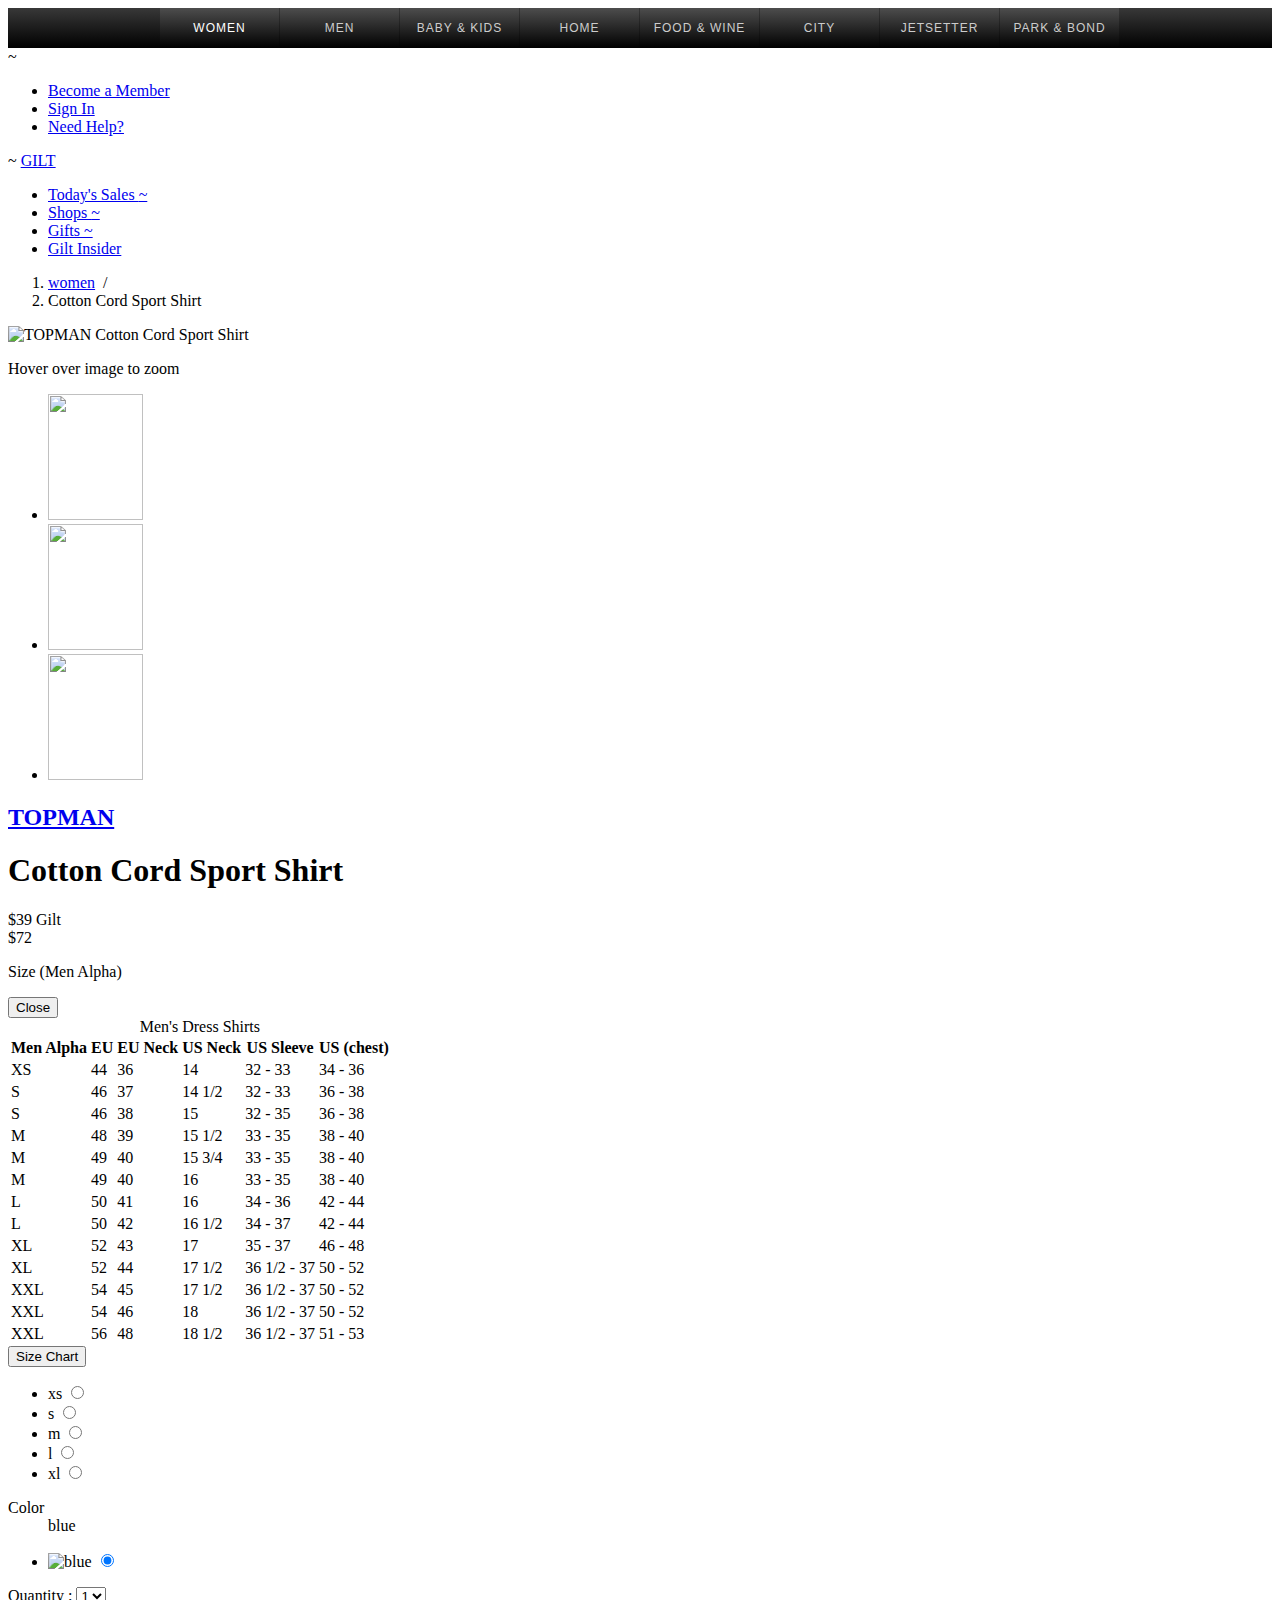
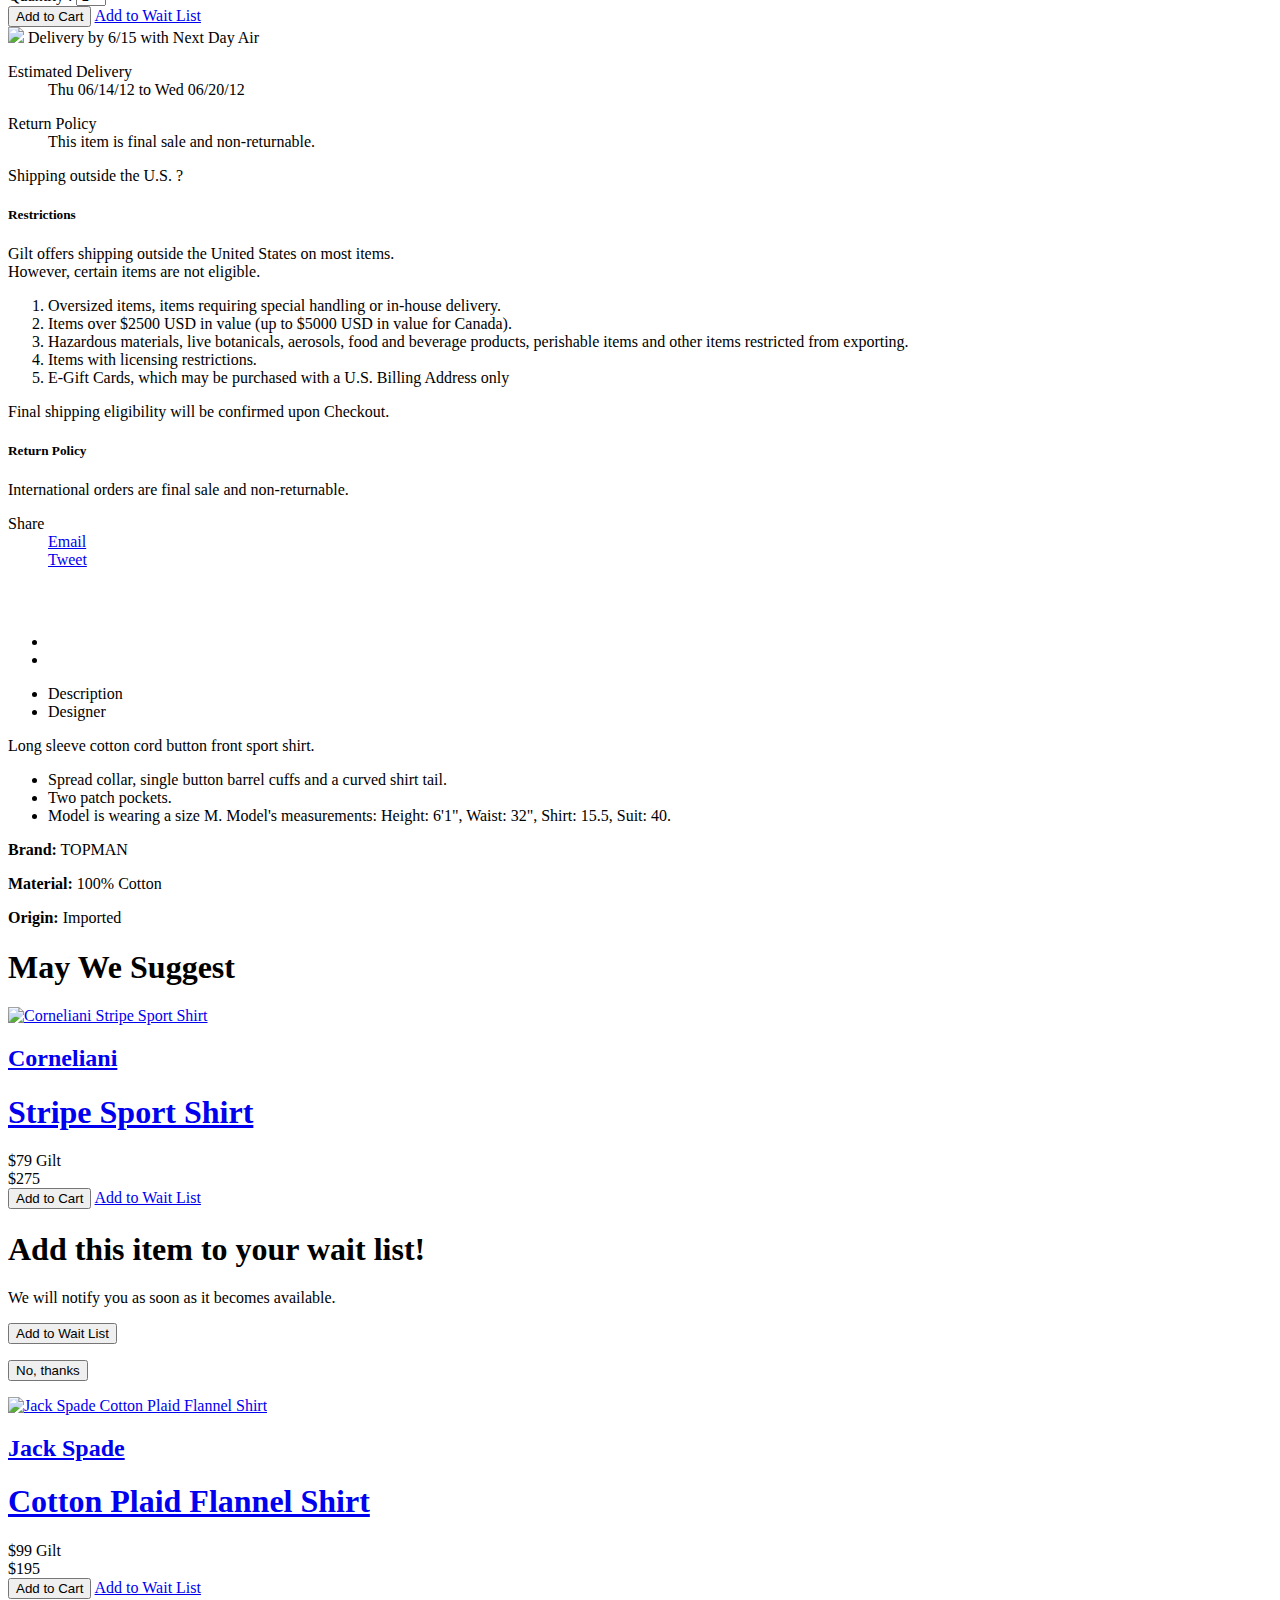
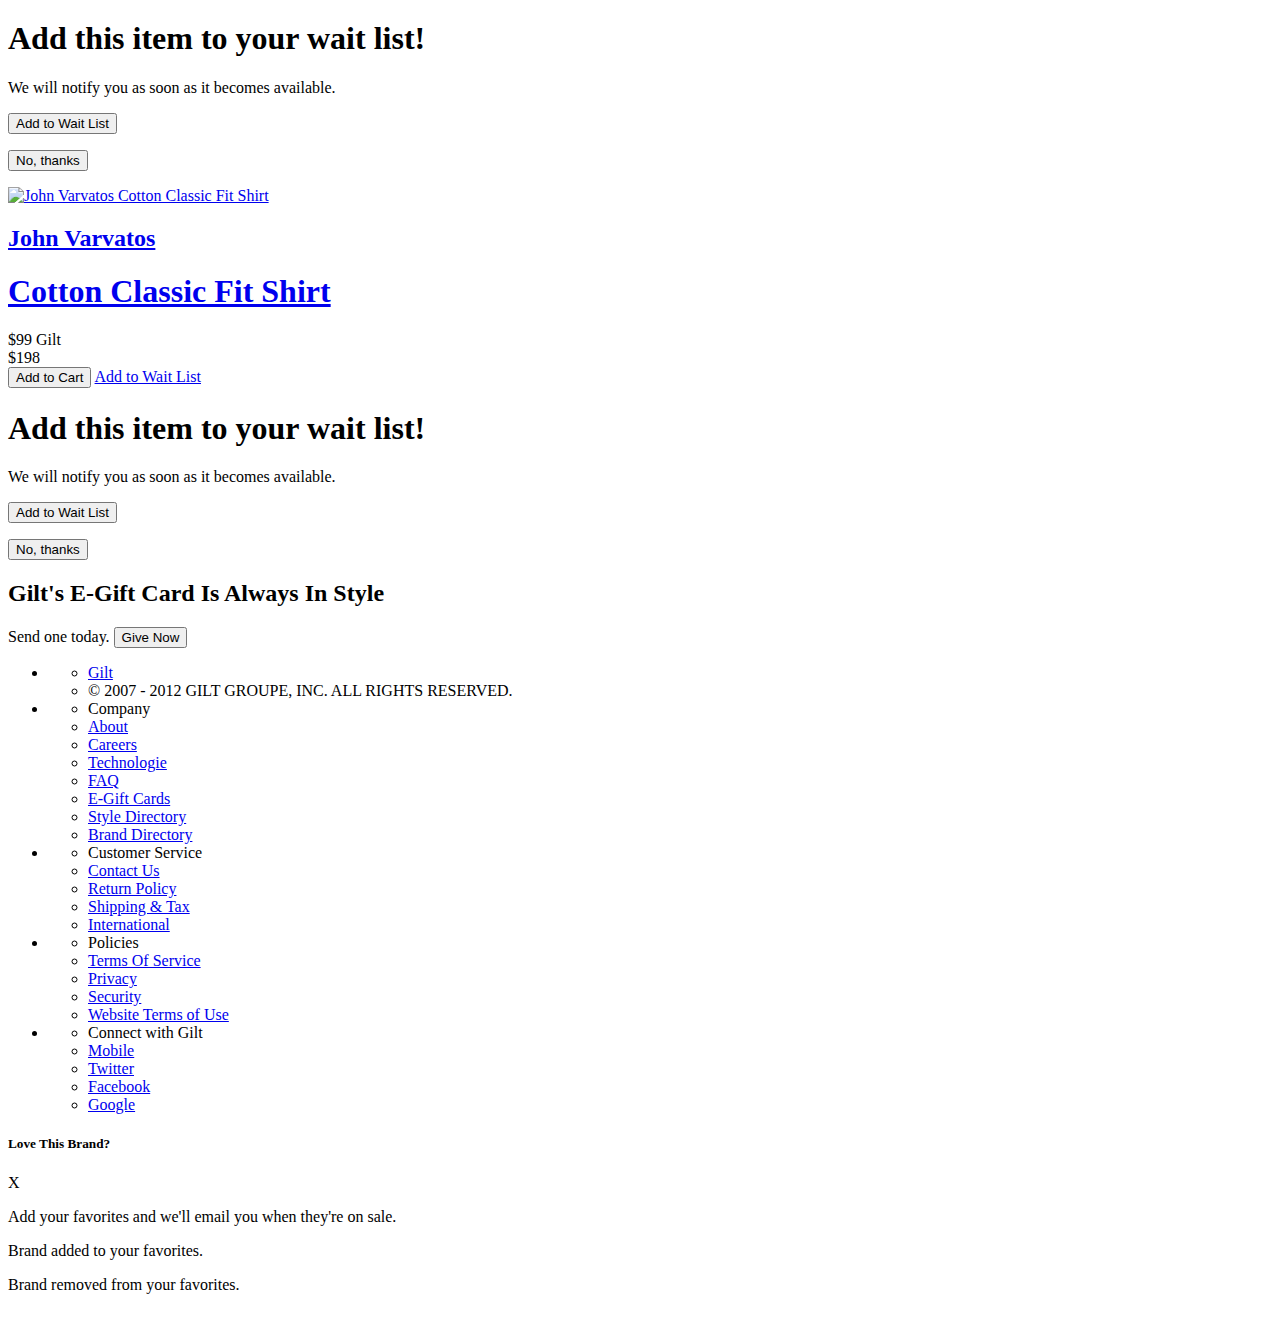
==== public/index.html @ 164fdbdb "index page change" ====
﻿<!DOCTYPE html>
<!-- saved from url=(0081)http://www.gilt.com/brand/topman/product/123490843-topman-cotton-cord-sport-shirt -->
<html id="gilt-product" class="gilt-detail   js flexbox canvas canvastext webgl no-touch geolocation postmessage websqldatabase indexeddb hashchange history draganddrop websockets rgba hsla multiplebgs backgroundsize borderimage borderradius boxshadow textshadow opacity cssanimations csscolumns cssgradients cssreflections csstransforms no-csstransforms3d csstransitions fontface video audio localstorage sessionstorage webworkers applicationcache svg inlinesvg smil svgclippaths js flexbox canvas canvastext webgl no-touch geolocation postmessage no-websqldatabase indexeddb hashchange history draganddrop websockets rgba hsla multiplebgs backgroundsize borderimage borderradius boxshadow textshadow opacity cssanimations csscolumns cssgradients no-cssreflections csstransforms csstransforms3d csstransitions fontface video audio localstorage no-sessionstorage webworkers applicationcache svg inlinesvg smil svgclippaths"
lang="en">
<!--<![endif]-->
<head>
    <script src="Product3_files/pinit_002.js" async="" type="text/javascript"></script>
    <script src="file://platform.twitter.com/widgets.js?_=1339518251792" async=""></script>
    <script src="Product3_files/ga_002.js" async="" type="text/javascript"></script>
    <meta http-equiv="Content-Type" content="text/html; charset=UTF-8">
    <script src="Product3_files/rum-staging_002.js" async="" type="text/javascript"></script>
    <script type="text/javascript" async="" src="Product3_files/pinit.js"></script>
    <script type="text/javascript" async="" src="Product3_files/ga.js"></script>
    <meta charset="utf-8">
    <meta http-equiv="X-UA-Compatible" content="IE=edge,chrome=1">
    <meta http-equiv="imagetoolbar" content="no">
    <meta name="username" content="">
    <meta property="fb:page_id" content="50041802208">
    <meta property="fb:app_id" content="271483649617436">
    <meta property="og:site_name" content="Gilt Groupe">
    <meta name="google-site-verification" content="j3poyRgewEFdKoXOP3IpCYuNwnE_F7vWZ5y2PaeGAO4">
    <meta name="description" content="Long sleeve cotton cord button front sport shirt.* Spread collar, single button barrel cuffs and a curved shirt tail.* Two patch pockets.* Model is wearing a size M.">
    <meta property="og:title" content="Personal Offers - Cotton Cord Sport Shirt">
    <meta property="og:description" content="Visit Gilt Groupe now and score this item, plus many more of today's top designers and luxury labels at up to 60% off retail. Find new sales every day. Membership is free, and you're invited.">
    <meta property="og:image" content="http://cdn1.gilt.com/images/share/uploads/0000/0001/3107/131075135/sm.jpg">
    <link rel="canonical" href="http://www.gilt.com/sale/women//product/123490843">
    <link rel="alternate" type="application/atom+xml" title="Gilt - Live Sales" href="https://api.gilt.com/v1/sales/women/active.atom">
    <link rel="alternate" type="application/atom+xml" title="Gilt - Upcoming Sales" href="https://api.gilt.com/v1/sales/women/upcoming.atom">
    <link rel="shortcut icon" href="http://assets2.giltcdn.com/assets/201206111453-cca1c7e391/images/default/util/favicon.ico">
    <link rel="apple-touch-icon" href="http://assets2.giltcdn.com/assets/201206111453-cca1c7e391/images/default/util/apple-touch-icon.png">
    <link rel="apple-touch-icon" sizes="72x72" href="http://assets2.giltcdn.com/assets/201206111453-cca1c7e391/images/default/util/apple-touch-icon-72x72.png">
    <title>Cotton Cord Sport Shirt by TOPMAN up to 60% off at Gilt</title>
    <script type="text/javascript" async="" src="Product3_files/rum-staging.js"></script>
    <script>        var NREUMQ = []; NREUMQ.push(["mark", "firstbyte", new Date().getTime()]); (function () { var d = document; var e = d.createElement("script"); e.type = "text/javascript"; e.async = true; e.src = "https://d1ros97qkrwjf5.cloudfront.net/38/eum/rum-staging.js"; var s = d.getElementsByTagName("script")[0]; s.parentNode.insertBefore(e, s); })();</script>
    <!-- css.jsp -->
    <link type="text/css" media="screen" rel="stylesheet" href="Product3_files/collection.css">
    <script type="text/javascript" src="Product3_files/modernizr-1.js"></script>
    <style></style>
    <script src="Product3_files/bootstrap.txt"></script>
    <link href="//assets2.giltcdn.com/a/css/globalnav_swift/201205301926-2626c3aba3/globalnav_swift.min.css"
        rel="stylesheet" type="text/css">
    <script src="//assets2.giltcdn.com/a/js/globalnav_swift/201205301926-2626c3aba3/package.min.js"></script>
    <link type="text/css" rel="stylesheet" href="Product3_files/globalnav_swift.css">
    <script src="Product3_files/package.js"></script>
    <style></style>
    <script src="//cdn.gilt.com/globalnav/v1/nav/bootstrap?store=women&amp;test_bucket=741"></script>
</head>
<body class="women" data-twttr-rendered="true">
    <div class="global-nav-wrapper" style="z-index: 100; position: relative">
        <style type="text/css">
            .magellan, .magellan-nav-container
            {
                background: #000;
                background: -moz-linear-gradient(top, #383838 0%, #000 100%); /* FF3.6+ */
                background: -webkit-gradient(linear, left top, left bottom, color-stop(0%, #383838), color-stop(100%, #000)); /* Chrome,Safari4+ */
                background: -webkit-linear-gradient(top, #383838 0%, #000 100%); /* Chrome10+,Safari5.1+ */
                background: -o-linear-gradient(top, #383838 0%, #000 100%); /* Opera11.10+ */
                background: -ms-linear-gradient(top, #383838 0%, #000 100%); /* IE10+ */
                background: linear-gradient(top, #383838 0%, #000 100%); /* W3C */
            }
            
            .magellan
            {
                color: #fff;
                font-family: "Proxima Nova Semibold" , "Helvetica Neue" , Arial, sans-serif;
                font-size: 12px;
                font-size-adjust: 0.488;
                -webkit-font-smoothing: antialiased;
                font-weight: normal;
                font-style: normal;
                height: 40px;
                width: 100%;
                z-index: 1;
            }
            
            .magellan-nav-container
            {
                height: 40px;
                margin: 0 auto;
                padding: 0 10px;
                position: relative;
                width: 960px;
            }
            
            .magellan-nav
            {
                background: transparent;
                float: left;
                height: 40px;
                margin: 0 auto;
                padding: 0;
                position: relative;
                text-align: center;
                width: 960px;
            }
            
            .magellan-nav-item
            {
                background: #111;
                background: -moz-linear-gradient(top, #4d4d4d 0%, #000 100%); /* FF3.6+ */
                background: -webkit-gradient(linear, left top, left bottom, color-stop(0%, #4d4d4d), color-stop(100%, #000)); /* Chrome,Safari4+ */
                background: -webkit-linear-gradient(top, #4d4d4d 0%, #000 100%); /* Chrome10+,Safari5.1+ */
                background: -o-linear-gradient(top, #4d4d4d 0%, #000 100%); /* Opera11.10+ */
                background: -ms-linear-gradient(top, #4d4d4d 0%, #000 100%); /* IE10+ */
                background: linear-gradient(top, #4d4d4d 0%, #000 100%); /* W3C */
                float: left;
                height: 40px;
                line-height: 40px;
                list-style: none;
                margin: 0 1px 0 0;
                padding: 0;
                width: 119px;
            }
            
            .magellan-nav .magellan-nav-item-link, .magellan-nav .magellan-nav-item-link:link, .magellan-nav .magellan-nav-item-link:visited
            {
                color: #ccc;
                display: block;
                font-family: "Proxima Nova Semibold" , "Helvetica Neue" , Arial, sans-serif;
                font-size: 13px;
                font-size-adjust: 0.488;
                height: 40px;
                letter-spacing: 1px;
                font-style: normal;
                text-decoration: none;
                text-transform: uppercase;
                width: 119px;
            }
            
            .active-store .magellan-nav-item-link, .active-store .magellan-nav-item-link:link, .active-store .magellan-nav-item-link:visited, .current-store .magellan-nav-item-link, .current-store .magellan-nav-item-link:link, .current-store .magellan-nav-item-link:visited
            {
                color: #fff;
                font-family: "Proxima Nova Semibold" , "Helvetica Neue" , Arial, sans-serif;
            }
        </style>
        <div class="magellan  gilt-module gilt-module-magellan gilt-view-linktext gilt-state-magellan-closed">
            <div class="magellan-nav-container">
                <ul class="magellan-nav">
                    <li class="magellan-nav-item magellan-nav-item-women current-store" data-magellan-store="women">
                        <a class="magellan-nav-item-link" href="http://www.gilt.com/sale/women">Women</a></li>
                    <li class="magellan-nav-item magellan-nav-item-men" data-magellan-store="men"><a
                        class="magellan-nav-item-link" href="http://www.gilt.com/sale/men">Men</a></li>
                    <li class="magellan-nav-item magellan-nav-item-children" data-magellan-store="children">
                        <a class="magellan-nav-item-link" href="http://www.gilt.com/sale/children">Baby &amp;
                            Kids</a></li>
                    <li class="magellan-nav-item magellan-nav-item-home" data-magellan-store="home"><a
                        class="magellan-nav-item-link" href="http://www.gilt.com/sale/home">Home</a></li>
                    <li class="magellan-nav-item magellan-nav-item-taste" data-magellan-store="taste"><a
                        class="magellan-nav-item-link" href="http://www.gilttaste.com/specials">Food &amp;
                        Wine</a></li>
                    <li class="magellan-nav-item magellan-nav-item-city" data-magellan-store="city"><a
                        class="magellan-nav-item-link" href="http://www.giltcity.com/">City</a></li>
                    <li class="magellan-nav-item magellan-nav-item-jetsetter" data-magellan-store="jetsetter">
                        <a class="magellan-nav-item-link" href="http://www.jetsetter.com/">Jetsetter</a></li>
                    <li class="magellan-nav-item magellan-nav-item-parkandbond" data-magellan-store="parkandbond">
                        <a class="magellan-nav-item-link" href="http://www.parkandbond.com/">Park &amp; Bond</a></li>
                </ul>
            </div>
        </div>
        <script>
            window.GiltMagellan = window.GiltMagellan || {};
            GiltMagellan.assetModulesJsBaseUri = '//assets2.giltcdn.com/a/js/globalnav_swift/201205301926-2626c3aba3/';
        </script>
    </div>
    <div id="nav_nouveau_container" class="primary-navigation tabs_7 clearfix">
        <div class="navigation-shim a_wrapper">
            <span class="logo-screen">~</span>
            <ul id="top-utilities" class="top-utilities clearfix">
                <li class="become-a-member"><a href="http://www.gilt.com/account/register" data-gilt-auth-form="reg-form">
                    Become a Member</a></li>
                <li class="sign-in"><a href="http://www.gilt.com/login" data-gilt-auth-form="sign-in-form">
                    Sign In</a></li>
                <li class="help-item last"><a href="http://www.gilt.com/support">Need Help?</a></li>
            </ul>
            <!-- / .top-utilities -->
            <div id="sticky-nav" class="sticky-nav">
                <div class="sticky-nav-container">
                    <span class="sticky-logo-screen">~</span> <a id="gilt_logo" class="gilt-logo  " href="http://www.gilt.com/sale/women">
                        GILT</a>
                    <div id="cart-util" class="cart-util">
                    </div>
                    <ul class="tabs clearfix">
                        <li class="tab sales">
                            <div class="columns columns_2" style="">
                                <div class="bg_container clearfix">
                                    <div class="column column_currentcol_height" style="display: none;">
                                        <h5>
                                            New Sales</h5>
                                        <ul>
                                            <li><a data-gilt-tracking="true" data-gilt-section="sales" href="http://www.gilt.com/sale/women/lulu-frost-jewelry-2618">
                                                Jewelry by Lulu Frost &amp; More</a> </li>
                                            <li><a data-gilt-tracking="true" data-gilt-section="sales" href="http://www.gilt.com/sale/women/jewelry-by-anzie-4392">
                                                Jewelry by Anzie</a> </li>
                                            <li><a data-gilt-tracking="true" data-gilt-section="sales" href="http://www.gilt.com/sale/women/wardrobe-essentials-shoes-3418">
                                                The Espadrille: Must-Have of the Moment</a> </li>
                                            <li><a data-gilt-tracking="true" data-gilt-section="sales" href="http://www.gilt.com/sale/women/go-graphic">
                                                Great Graphics</a> </li>
                                            <li><a data-gilt-tracking="true" data-gilt-section="sales" href="http://www.gilt.com/sale/women/casual-repeat-4138">
                                                Casual Chic: Dresses, Tops &amp; More</a> </li>
                                            <li><a data-gilt-tracking="true" data-gilt-section="sales" href="http://www.gilt.com/sale/women/sunday-night-steals-apparel-5152">
                                                Sunday Night Steals: Apparel &amp; Accessories</a> </li>
                                            <li><a data-gilt-tracking="true" data-gilt-section="sales" href="http://www.gilt.com/sale/women/alexandre-birman-8208">
                                                Alexandre Birman</a> </li>
                                            <li><a data-gilt-tracking="true" data-gilt-section="sales" href="http://www.gilt.com/sale/women/swimwear-3701">
                                                Designer Swim Shop Feat. Dolce &amp; Gabbana</a> </li>
                                            <li><a data-gilt-tracking="true" data-gilt-section="sales" href="http://www.gilt.com/sale/women/wardrobe-essentials-6912/ss">
                                                Wardrobe Essentials: Everything You Need</a> </li>
                                            <li><a data-gilt-tracking="true" data-gilt-section="sales" href="http://www.gilt.com/sale/women/fine-jewelry-concier/ss">
                                                Fine Jewelry Personal Shopping</a> </li>
                                        </ul>
                                    </div>
                                    <!-- / .column -->
                                    <div class="column column_ending_sooncol_heightlast" style="display: none;">
                                        <h5>
                                            Sales Ending Soon</h5>
                                        <ul>
                                            <li><a data-gilt-tracking="true" data-gilt-section="sales" href="http://www.gilt.com/sale/women/refresh-your-jewelry-box-2898/ss">
                                                Refresh Your Jewelry Box</a> </li>
                                        </ul>
                                    </div>
                                    <!-- / .column -->
                                </div>
                                <!-- / .bg_container -->
                            </div>
                            <!-- / .columns -->
                            <div class="tab-title-shadow">
                            </div>
                            <a href="http://www.gilt.com/sale/women" class="today-sales title">Today's Sales <span
                                class="tab-arrow">~</span> </a></li>
                        <li class="tab">
                            <div class="columns columns_1" style="display: none;">
                                <div style="display: none;" class="bg_container clearfix">
                                    <div class="column column_structured_salelast" style="display: none;">
                                        <div style="display: none;" class="featured_sale single">
                                            <h5>
                                                Fine Jewelry Personal Shopping</h5>
                                            <ul>
                                                <li><a data-gilt-tracking="true" data-gilt-section="shops" href="http://www.gilt.com/sale/women/diamonds-595">
                                                    Diamonds</a> </li>
                                                <li><a data-gilt-tracking="true" data-gilt-section="shops" href="http://www.gilt.com/sale/women/gems-214">
                                                    Gems &amp; Precious Stones</a> </li>
                                                <li><a data-gilt-tracking="true" data-gilt-section="shops" href="http://www.gilt.com/sale/women/pearls-958">
                                                    Pearls</a> </li>
                                            </ul>
                                            <h5>
                                                Wardrobe Essentials: Everything You Need</h5>
                                            <ul>
                                                <li><a data-gilt-tracking="true" data-gilt-section="shops" href="http://www.gilt.com/sale/women/the-party-dress-0545">
                                                    The Party Dress</a> </li>
                                                <li><a data-gilt-tracking="true" data-gilt-section="shops" href="http://www.gilt.com/sale/women/the-slim-pant-2040">
                                                    The Slim Pant</a> </li>
                                                <li><a data-gilt-tracking="true" data-gilt-section="shops" href="http://www.gilt.com/sale/women/the-statement-blouse-5313">
                                                    The Statement Blouse</a> </li>
                                                <li><a data-gilt-tracking="true" data-gilt-section="shops" href="http://www.gilt.com/sale/women/the-bright-jewel-6912">
                                                    The Bright Jewel</a> </li>
                                                <li><a data-gilt-tracking="true" data-gilt-section="shops" href="http://www.gilt.com/sale/women/wardrobe-essentials-belt-shop">
                                                    The Classic Belt</a> </li>
                                                <li><a data-gilt-tracking="true" data-gilt-section="shops" href="http://www.gilt.com/sale/women/jewelry-we-9553">
                                                    The Gold Accent</a> </li>
                                                <li><a data-gilt-tracking="true" data-gilt-section="shops" href="http://www.gilt.com/sale/women/wardrobe-essentials-shoes-6391">
                                                    The Flat Sandal</a> </li>
                                            </ul>
                                            <h5>
                                                Lisa Curran Swim</h5>
                                            <ul>
                                                <li><a data-gilt-tracking="true" data-gilt-section="shops" href="http://www.gilt.com/sale/women/lisa-curran-swim">
                                                    Lisa Curran Swim</a> </li>
                                            </ul>
                                            <h5>
                                                The Foundation Shop</h5>
                                            <ul>
                                                <li><a data-gilt-tracking="true" data-gilt-section="shops" href="http://www.gilt.com/sale/women/sleepwear-2495">
                                                    Sleepwear &amp; Robes</a> </li>
                                                <li><a data-gilt-tracking="true" data-gilt-section="shops" href="http://www.gilt.com/sale/women/bras-5448">
                                                    Bras &amp; Briefs</a> </li>
                                            </ul>
                                        </div>
                                    </div>
                                    <!-- / .column -->
                                </div>
                                <!-- / .bg_container -->
                            </div>
                            <!-- / .columns -->
                            <div style="display: none;" class="tab-title-shadow">
                            </div>
                            <a data-gilt-tracking="true" data-gilt-section="shops" href="http://www.gilt.com/sale/women/womens-shop/ss"
                                class="today-sales title">Shops <span class="tab-arrow">~</span> </a></li>
                        <li class="tab gifts">
                            <div class="columns columns_1" style="display: none;">
                                <div class="bg_container clearfix" style="display: none;">
                                    <div class="column column_structured_salelast" style="display: none;">
                                        <div class="featured_sale single" style="display: none;">
                                            <h5>
                                                Find Gifts For Everyone On Your List</h5>
                                            <ul>
                                                <li><a data-gilt-tracking="true" data-gilt-section="gifts" href="http://www.gilt.com/sale/gifts/gifts-for-her-9442">
                                                    Gifts for Her</a> </li>
                                                <li><a data-gilt-tracking="true" data-gilt-section="gifts" href="http://www.gilt.com/sale/gifts/gifts-for-him-9642">
                                                    Gifts for Him</a> </li>
                                                <li><a data-gilt-tracking="true" data-gilt-section="gifts" href="http://www.gilt.com/sale/gifts/gifts-for-boys-4800">
                                                    Gifts for Boys</a> </li>
                                                <li><a data-gilt-tracking="true" data-gilt-section="gifts" href="http://www.gilt.com/sale/gifts/gifts-for-girls-6049">
                                                    Gifts for Girls</a> </li>
                                                <li><a data-gilt-tracking="true" data-gilt-section="gifts" href="http://www.gilt.com/sale/gifts/gifts-for-baby-1472">
                                                    Gifts for Baby</a> </li>
                                                <li><a data-gilt-tracking="true" data-gilt-section="gifts" href="http://www.gilt.com/sale/gifts/gifts-for-the-co-worker-4054">
                                                    Gifts for the Co-worker</a> </li>
                                                <li><a data-gilt-tracking="true" data-gilt-section="gifts" href="http://www.gilt.com/sale/gifts/gifts-for-the-home-3376">
                                                    Gifts for the Home</a> </li>
                                                <li><a data-gilt-tracking="true" data-gilt-section="gifts" href="http://www.gilt.com/sale/gifts/gifts-for-the-host-4783">
                                                    Gifts for the Host &amp; Hostess</a> </li>
                                            </ul>
                                            <h5>
                                                Shop By Price</h5>
                                            <ul>
                                                <li><a data-gilt-tracking="true" data-gilt-section="gifts" href="http://www.gilt.com/sale/gifts/best-gifts-under-25-0602">
                                                    Best Gifts Under $25</a> </li>
                                                <li><a data-gilt-tracking="true" data-gilt-section="gifts" href="http://www.gilt.com/sale/gifts/best-gifts-under-50-3070">
                                                    Best Gifts Under $50</a> </li>
                                                <li><a data-gilt-tracking="true" data-gilt-section="gifts" href="http://www.gilt.com/sale/gifts/best-gifts-under-100-5501">
                                                    Best Gifts Under $100</a> </li>
                                            </ul>
                                        </div>
                                        <ul>
                                            <li><a class="secondary highlight" href="http://www.gilt.com/giftcertificate">E-Gift
                                                Cards</a> </li>
                                        </ul>
                                    </div>
                                    <!-- / .column -->
                                </div>
                                <!-- / .bg_container -->
                            </div>
                            <!-- / .columns -->
                            <div class="tab-title-shadow" style="display: none;">
                            </div>
                            <a data-gilt-tracking="true" data-gilt-section="gifts" href="http://www.gilt.com/sale/gifts/gifts-/ss"
                                class="today-sales title">Gifts <span class="tab-arrow">~</span> </a></li>
                        <li class="tab"><a class="title" href="http://www.gilt.com/blog/category/women" target="_blank">
                            Gilt Insider</a> </li>
                    </ul>
                    <!-- / .tabs -->
                </div>
            </div>
        </div>
    </div>
    <!-- / #nav_container -->
    <section id="main" class="main secondary">
      

<section class="nouveau-page-header">
  <section class="page-head group product-detail-head">
    <section class="page-head-top">

      

<section class="breadcrumbs">
  <ol class="breadcrumb group minor">

    
      <li class="first"><a class="highlight" href="http://www.gilt.com/sale/women" title="women">women</a>
        &nbsp;/</li>
    
      <li>
        
            <span class="secondary accent">Cotton Cord Sport Shirt</span>
          
      </li>
    

  </ol>
</section>

    </section>

    
  </section>
</section><!-- / class="nouveau-header" -->



<section class="product-detail" id="product-detail">
  

<article class="product group" data-gilt-product-id="123490840">
  <div class="photos" data-gilt-product-look-id="123490843">
    <div class="look-photo selected-photo" data-gilt-img-index="0">
      
<img src="Product3_files/420x560.jpg" class="photo" alt="TOPMAN Cotton Cord Sport Shirt" data-zoom-src="//cdn2.gilt.com/images/share/uploads/0000/0001/3107/131075135/lg.jpg" height="560" width="420">

    </div>

   <div class="hover-icon"></div><p class="instructions group"><span class="hover">Hover over image to zoom</span></p>

    <ul class="photo-selection group">
      
        <li class="photo thumbnail" data-gilt-img-index="0">
          
          <img src="Product3_files/220x294.jpg" class="photo" height="126" width="95">
          
        </li>
      
        <li class="photo thumbnail" data-gilt-img-index="1">
          
          <img src="Product3_files/220x2941.jpg" class="photo" height="126" width="95">
          
        </li>
      
        <li class="photo thumbnail" data-gilt-img-index="2">
          
          <img src="Product3_files/220x2942.jpg" class="photo" height="126" width="95">
          
        </li>
      
    </ul>
  </div>

  

  <div class="summary nouveau">
    

<header class="overview">
  <hgroup class="look-name">
    
      <h2 class="brand-name">
          
              <a class="primary" href="http://www.gilt.com/brand/topman">TOPMAN</a>
              
      </h2>
    
    <h1 class="product-name"><div class="product-display-name primary tall">Cotton Cord Sport Shirt</div></h1>
  </hgroup>
  
    <div class="price">
      <div class="sale-price highlight accent">
        <span class="nouveau-price accent">$39</span>

        Gilt

      </div>
      
        <div class="original-price tertiary">
        <span class="msrp">
          $72
        </span>
        </div>
      
    </div>
  
</header>

    <form class="sku-selection cart-selection " method="get" data-gilt-product-id="123490840">
      

<input class="selected-sku sku" name="sku" value="" type="hidden">

      <div class="sku-attribute" data-gilt-attribute-name="Size">
        <dl class="group attribute-label key-value">
          <dt class="attribute-name attribute-info secondary">
            Size (Men Alpha)
          </dt>
          <dd class="selected-attribute-value attribute-info ">
            
          </dd>
        </dl>
        
          <div class="sizing">
            <button class="close" type="button">Close</button>
            
  <table class="size-chart default ">
    <caption class="display-name primary tall">
      Men's Dress Shirts
    </caption>
    <tbody>
      
        <tr class="size size-row-1 column-length-6" data-gilt-row-id="0">
          
                <th class="header-cell cell col-6 primary">Men Alpha</th>
              
                <th class="header-cell cell col-6 primary">EU</th>
              
                <th class="header-cell cell col-6 primary">EU Neck</th>
              
                <th class="header-cell cell col-6 primary">US Neck</th>
              
                <th class="header-cell cell col-6 primary">US Sleeve</th>
              
                <th class="header-cell cell col-6 primary">US (chest)</th>
              
        </tr>
      
        <tr class="size size-row-2 column-length-6" data-gilt-row-id="1">
          
                <td class="cell size-cell col-6 first primary">XS</td>
              
                <td class="cell size-cell col-6">44</td>
              
                <td class="cell size-cell col-6">36</td>
              
                <td class="cell size-cell col-6">14</td>
              
                <td class="cell size-cell col-6">32 - 33</td>
              
                <td class="cell size-cell col-6">34 - 36</td>
              
        </tr>
      
        <tr class="size size-row-3 column-length-6" data-gilt-row-id="2">
          
                <td class="cell size-cell col-6 first primary">S</td>
              
                <td class="cell size-cell col-6">46</td>
              
                <td class="cell size-cell col-6">37</td>
              
                <td class="cell size-cell col-6">14 1/2</td>
              
                <td class="cell size-cell col-6">32 - 33</td>
              
                <td class="cell size-cell col-6">36 - 38</td>
              
        </tr>
      
        <tr class="size size-row-4 column-length-6" data-gilt-row-id="3">
          
                <td class="cell size-cell col-6 first primary">S</td>
              
                <td class="cell size-cell col-6">46</td>
              
                <td class="cell size-cell col-6">38</td>
              
                <td class="cell size-cell col-6">15</td>
              
                <td class="cell size-cell col-6">32 - 35</td>
              
                <td class="cell size-cell col-6">36 - 38</td>
              
        </tr>
      
        <tr class="size size-row-5 column-length-6" data-gilt-row-id="4">
          
                <td class="cell size-cell col-6 first primary">M</td>
              
                <td class="cell size-cell col-6">48</td>
              
                <td class="cell size-cell col-6">39</td>
              
                <td class="cell size-cell col-6">15 1/2</td>
              
                <td class="cell size-cell col-6">33 - 35</td>
              
                <td class="cell size-cell col-6">38 - 40</td>
              
        </tr>
      
        <tr class="size size-row-6 column-length-6" data-gilt-row-id="5">
          
                <td class="cell size-cell col-6 first primary">M</td>
              
                <td class="cell size-cell col-6">49</td>
              
                <td class="cell size-cell col-6">40</td>
              
                <td class="cell size-cell col-6">15 3/4</td>
              
                <td class="cell size-cell col-6">33 - 35</td>
              
                <td class="cell size-cell col-6">38 - 40</td>
              
        </tr>
      
        <tr class="size size-row-7 column-length-6" data-gilt-row-id="6">
          
                <td class="cell size-cell col-6 first primary">M</td>
              
                <td class="cell size-cell col-6">49</td>
              
                <td class="cell size-cell col-6">40</td>
              
                <td class="cell size-cell col-6">16</td>
              
                <td class="cell size-cell col-6">33 - 35</td>
              
                <td class="cell size-cell col-6">38 - 40</td>
              
        </tr>
      
        <tr class="size size-row-8 column-length-6" data-gilt-row-id="7">
          
                <td class="cell size-cell col-6 first primary">L</td>
              
                <td class="cell size-cell col-6">50</td>
              
                <td class="cell size-cell col-6">41</td>
              
                <td class="cell size-cell col-6">16</td>
              
                <td class="cell size-cell col-6">34 - 36</td>
              
                <td class="cell size-cell col-6">42 - 44</td>
              
        </tr>
      
        <tr class="size size-row-9 column-length-6" data-gilt-row-id="8">
          
                <td class="cell size-cell col-6 first primary">L</td>
              
                <td class="cell size-cell col-6">50</td>
              
                <td class="cell size-cell col-6">42</td>
              
                <td class="cell size-cell col-6">16 1/2</td>
              
                <td class="cell size-cell col-6">34 - 37</td>
              
                <td class="cell size-cell col-6">42 - 44</td>
              
        </tr>
      
        <tr class="size size-row-10 column-length-6" data-gilt-row-id="9">
          
                <td class="cell size-cell col-6 first primary">XL</td>
              
                <td class="cell size-cell col-6">52</td>
              
                <td class="cell size-cell col-6">43</td>
              
                <td class="cell size-cell col-6">17</td>
              
                <td class="cell size-cell col-6">35 - 37</td>
              
                <td class="cell size-cell col-6">46 - 48</td>
              
        </tr>
      
        <tr class="size size-row-11 column-length-6" data-gilt-row-id="10">
          
                <td class="cell size-cell col-6 first primary">XL</td>
              
                <td class="cell size-cell col-6">52</td>
              
                <td class="cell size-cell col-6">44</td>
              
                <td class="cell size-cell col-6">17 1/2</td>
              
                <td class="cell size-cell col-6">36 1/2 - 37</td>
              
                <td class="cell size-cell col-6">50 - 52</td>
              
        </tr>
      
        <tr class="size size-row-12 column-length-6" data-gilt-row-id="11">
          
                <td class="cell size-cell col-6 first primary">XXL</td>
              
                <td class="cell size-cell col-6">54</td>
              
                <td class="cell size-cell col-6">45</td>
              
                <td class="cell size-cell col-6">17 1/2</td>
              
                <td class="cell size-cell col-6">36 1/2 - 37</td>
              
                <td class="cell size-cell col-6">50 - 52</td>
              
        </tr>
      
        <tr class="size size-row-13 column-length-6" data-gilt-row-id="12">
          
                <td class="cell size-cell col-6 first primary">XXL</td>
              
                <td class="cell size-cell col-6">54</td>
              
                <td class="cell size-cell col-6">46</td>
              
                <td class="cell size-cell col-6">18</td>
              
                <td class="cell size-cell col-6">36 1/2 - 37</td>
              
                <td class="cell size-cell col-6">50 - 52</td>
              
        </tr>
      
        <tr class="size size-row-14 column-length-6" data-gilt-row-id="13">
          
                <td class="cell size-cell col-6 first primary">XXL</td>
              
                <td class="cell size-cell col-6">56</td>
              
                <td class="cell size-cell col-6">48</td>
              
                <td class="cell size-cell col-6">18 1/2</td>
              
                <td class="cell size-cell col-6">36 1/2 - 37</td>
              
                <td class="cell size-cell col-6">51 - 53</td>
              
        </tr>
      
    </tbody>
  </table>

          </div>
        
          <button class="link highlight size-chart-button default strong" type="button">Size Chart</button>
        
        <ul class="text group sku-attribute-values" data-gilt-attribute-id="2">
          

            <li class="text-attribute attribute-value soldout" data-gilt-attribute-value-id="2002" data-gilt-value-name="xs">
              
                  <label class="value-label primary trigger">
                xs
                <input class="value" name="2" value="2002" type="radio">
              </label>
            </li>
          

            <li class="text-attribute attribute-value forsale" data-gilt-attribute-value-id="2000" data-gilt-value-name="s">
              
                  <label class="value-label primary trigger">
                s
                <input class="value" name="2" value="2000" type="radio">
              </label>
            </li>
          

            <li class="text-attribute attribute-value forsale" data-gilt-attribute-value-id="2004" data-gilt-value-name="m">
              
                  <label class="value-label primary trigger">
                m
                <input class="value" name="2" value="2004" type="radio">
              </label>
            </li>
          

            <li class="text-attribute attribute-value soldout" data-gilt-attribute-value-id="2003" data-gilt-value-name="l">
              
                  <label class="value-label primary trigger">
                l
                <input class="value" name="2" value="2003" type="radio">
              </label>
            </li>
          

            <li class="text-attribute attribute-value soldout" data-gilt-attribute-value-id="2001" data-gilt-value-name="xl">
              
                  <label class="value-label primary trigger">
                xl
                <input class="value" name="2" value="2001" type="radio">
              </label>
            </li>
          
        </ul>
      </div>
    
      <div class="sku-attribute" data-gilt-attribute-name="Color">
        <dl class="group attribute-label key-value">
          <dt class="attribute-name attribute-info secondary">
            Color
          </dt>
          <dd class="selected-attribute-value attribute-info ">
            
                  <span class="primary strong">blue</span>
                
          </dd>
        </dl>
        
        <ul class="small_swatch group sku-attribute-values" data-gilt-attribute-id="1">
          

            <li class="swatch-attribute attribute-value forsale selected" data-gilt-attribute-value-id="1000" data-gilt-value-name="blue">
              
                  <label class="value-label primary trigger">
                
                  <img src="Product3_files/swatch.jpg" class="swatch" alt="blue">
                
                <input class="value" name="1" value="1000" checked="checked" type="radio">
              </label>
            </li>
          
        </ul>
      </div>
    
  <div class="sku-quantity">
    <label class="secondary" title="Quantity">Quantity :
      <select class="quantity" name="quantity">
        
          <option selected="selected" value="1">1</option>
        
          <option value="2">2</option>
        
          <option value="3">3</option>
        
          <option value="4">4</option>
        
          <option value="5">5</option>
        
          <option value="6">6</option>
        
      </select>
    </label>
  </div>


    </form>

    <div class="submit-area">
            <input class="add-to-cart primary-action button tint" value="Add to Cart" onclick="fireAddToCart('cotton-cord',[{'option_value':{'option_type_name':'tshirt-color', 'option_type_value':'Red'}}, {'option_value':{'option_type_name':'tshirt-size', 'option_type_value':'Small'}}]);" type="submit">
            <a href="http://www.gilt.com/sale/women/personaloffers/product/123490843" class="add-to-wait-list primary-action button hidden">Add to Wait List</a>
          </div>          
  
          <div class="delivery-override">
            <img class="delivery-override-image" src="Product3_files/icon.png">
              <span class="strong ">
                  Delivery by 6/15 with Next Day Air
              </span>
          </div>
        

    <div class="details">
      
            <dl class="key-value group delivery">
              
                  <dt class="primary strong">Estimated Delivery</dt>
                
              <dd class="delivery-window">
                

    <time class="delivery-min" data-gilt-date="Thu, 14 Jun 2012 15:37:13 UTC">Thu 06/14/12</time>
    to
    <time class="delivery-max" data-gilt-date="Wed, 20 Jun 2012 15:37:13 UTC">Wed 06/20/12</time>

  
              </dd>
            </dl>
          
          <dl class="return-policy key-value group">
            <dt class="primary strong">Return Policy</dt>
            <dd>
              
                  This item is final sale and non-returnable.
                  <!-- Country:IN-India -->
                
            </dd>
          </dl>
        
          <dl class="international-shipping">
            <dt class="highlight tooltip-trigger-link" data-tooltip-position="right">Shipping outside the U.S. ?
              <div class="tooltip-content tooltip-content-ultra-wide">
                <span class="tooltip-indicator-border border-border"></span>
                <span class="tooltip-indicator-border"></span>
                <div class="tooltip-content-inner">
                  <h5 class="title">Restrictions</h5>
                  <p class="copy">Gilt offers shipping outside the United States on most items.<br>However, certain items are not eligible.</p>
                  <ol class="list">
                    <li>Oversized items, items requiring special handling or in-house delivery.</li>
                    <li>Items over $2500 USD in value (up to $5000 USD in value for Canada).</li>
                    <li>Hazardous materials, live botanicals, aerosols, 
food and beverage products, perishable items and other items restricted 
from exporting.</li>
                    <li>Items with licensing restrictions.</li>
                    <li>E-Gift Cards, which may be purchased with a U.S. Billing Address only</li>
                  </ol>
                  <p class="copy">Final shipping eligibility will be confirmed upon Checkout.</p>
                  <h5 class="title">Return Policy</h5>
                  <p class="copy">International orders are final sale and non-returnable.</p>
                </div>
              </div>
            </dt>
            <dd></dd>
          </dl>
        
    </div>
    <dl class="sharing group key-value">
      <dt class="primary share-title strong">Share</dt>
      <dd class="share share-email">
        <a href="http://www.gilt.com/etf/create?sale_id=6161789&amp;product_look_id=123490843" class="email-a-friend-button button secondary" title="Email a friend"><div class="email-friend-icon"> </div>Email</a>
      </dd>
      <dd class="share share-tweet">
        

<div class="share-tw"><a href="https://twitter.com/share" class="twitter-share-button" data-via="GiltGroupe" data-url="http://gi.lt/KBBtdU" data-text="Cotton Cord Sport Shirt by TOPMAN" data-count="horizontal">Tweet</a></div>


      </dd>
      <dd class="share share-like">
        

<div class="share-fb"><iframe src="Product3_files/like.htm" style="border: medium none; overflow: hidden; width: 85px; height: 20px;" allowtransparency="true" frameborder="0" scrolling="no"></iframe></div>


      </dd>
      <dd class="share share-pin">
        

<iframe src="Product3_files/pinit.htm" style="border: medium none; width: 90px; height: 20px;" frameborder="0" scrolling="no"></iframe>


      </dd>
    </dl>
    <div class="product-content structured-description"><div class="tabs group"><ul><li class="active"><span></span></li><li><span></span></li></ul></div><div class="tabs group"><ul><li class="active"><span>
              Description
            </span></li><li><span>
              Designer
            </span></li></ul></div>
      
          <section class="fragment">
            
            <p>Long sleeve cotton cord button front sport shirt.</p>

<ul>
<li>Spread collar, single button barrel cuffs and a curved shirt tail.</li>
<li>Two patch pockets.</li>
<li>Model is wearing a size M. Model's measurements: Height: 6'1", Waist: 32", Shirt: 15.5, Suit: 40.</li>
</ul>

<p><strong>Brand:</strong> 
TOPMAN</p>

<p><strong>Material:</strong> 
100% Cotton</p>

<p><strong>Origin:</strong> 
Imported</p>

          </section>
        
          <section class="fragment" style="display: none; ">
            
            <h1>TOPMAN</h1>

<p>Born in England in 1978, Topman has long been a staple of the 
high-street — aka accessible, plentiful, and popular — menswear scene in
 the UK. The brother to veritable womenswear institution Topshop, Topman
 is known for its energetic, fast-paced approach to producing clothing 
for stylish gents. As happy to drive a trend as it is to break away from
 the pack, the brand boasts over 185 stores in the UK, with a stable of 
boutique retailers stocking their goods worldwide. And though it’s 
English at heart, Topman recently made the jump across the pond, opening
 a flagship shop along with its sister brand in New York City’s Soho 
neighborhood in 2009. </p>

          </section>
        
    </div>
  </div>
</article>

</section>


<div class="xmerchandise_wrapper">
  <section class="xmerchandise recommendations group" id="recommendations-for-123490843">
    <h1 class="section-header h2">

     
         May We Suggest
       
    </h1>

    

<article class="small-look look available" id="look-122724316" data-gilt-product-look-id="122724316">
  
  <a href="http://www.gilt.com/look/women?s_id=bd582cc29f2637ea15b2b4a1d6988d8e91f65b6877ee54c1b5419fe7158f76f6_1339432633377_122724316&amp;reservation_origin=prs" class="look-photo">
    
<img src="Product3_files/220x2943.jpg" class="photo" alt="Corneliani Stripe Sport Shirt" height="294" width="220">

  </a>

  

<header class="overview">
  <hgroup class="look-name">
    
      <h2 class="brand-name">
          
              <a class="primary" href="http://www.gilt.com/brand/topman">Corneliani</a>
              
      </h2>
    
    <h1 class="product-name"><a href="http://www.gilt.com/look/women?s_id=bd582cc29f2637ea15b2b4a1d6988d8e91f65b6877ee54c1b5419fe7158f76f6_1339432633377_122724316&amp;reservation_origin=prs" class="product-display-name primary tall">Stripe Sport Shirt</a></h1>
  </hgroup>
  
    <div class="price">
      <div class="sale-price highlight accent">
        <span class="nouveau-price accent">$79</span>

        Gilt

      </div>
      
        <div class="original-price tertiary">
        <span class="msrp">
          $275
        </span>
        </div>
      
    </div>
  
</header>


<section class="quick-add overlay">
    
  <form class="sku-selection cart-selection" method="get" data-gilt-product-id="" data-gilt-sale-id="0">
    

<input class="selected-sku sku" name="sku" value="" type="hidden">


<div class="actions group">
  
          <div class="submit-area">
            <input class="add-to-cart primary-action button tint" value="Add to Cart" type="submit">
            <a href="http://www.gilt.com/look/women?s_id=bd582cc29f2637ea15b2b4a1d6988d8e91f65b6877ee54c1b5419fe7158f76f6_1339432633377_122724316&amp;reservation_origin=prs" class="add-to-wait-list primary-action button hidden">Add to Wait List</a>
          </div>
          
</div>
  </form>
</section>

    <section class="wait-list overlay quick-wait-list">
      

<form class="sku-selection wait-list-selection" method="get" data-gilt-product-id="" data-gilt-sale-id="0">
  <div class="information">
    <h1 class="title">Add this item to your wait list!</h1>
    <p>We will notify you as soon as it becomes available.</p>
  </div>
  

<input class="selected-sku sku" name="sku" value="" type="hidden">


<div class="actions group">
  
          <div class="submit-area">
            <input class="add-to-wait-list primary-action button tint" value="Add to Wait List" type="submit">
          </div>
          <p class="secondary-action primary"><button type="button" class="cancel-action link highlight">No, thanks</button></p>
        
</div>
</form>

    </section>
  
</article>





<article class="small-look look available" id="look-67240549" data-gilt-product-look-id="67240549">
  
  <a href="http://www.gilt.com/look/women?s_id=cecf9f83ba2f73744cfec6dd5f31a02f5ed726e35a1adcdb1449f6ab30d2a5ed_1339432633377_67240549&amp;reservation_origin=prs" class="look-photo">
    
<img src="Product3_files/220x2944.jpg" class="photo" alt="Jack Spade Cotton Plaid Flannel Shirt" height="294" width="220">

  </a>

  

<header class="overview">
  <hgroup class="look-name">
    
      <h2 class="brand-name">
          
              <a class="primary" href="http://www.gilt.com/brand/topman">Jack Spade</a>
              
      </h2>
    
    <h1 class="product-name"><a href="http://www.gilt.com/look/women?s_id=cecf9f83ba2f73744cfec6dd5f31a02f5ed726e35a1adcdb1449f6ab30d2a5ed_1339432633377_67240549&amp;reservation_origin=prs" class="product-display-name primary tall">Cotton Plaid Flannel Shirt</a></h1>
  </hgroup>
  
    <div class="price">
      <div class="sale-price highlight accent">
        <span class="nouveau-price accent">$99</span>

        Gilt

      </div>
      
        <div class="original-price tertiary">
        <span class="msrp">
          $195
        </span>
        </div>
      
    </div>
  
</header>


<section class="quick-add overlay">
    
  <form class="sku-selection cart-selection" method="get" data-gilt-product-id="" data-gilt-sale-id="0">
    

<input class="selected-sku sku" name="sku" value="" type="hidden">


<div class="actions group">
  
          <div class="submit-area">
            <input class="add-to-cart primary-action button tint" value="Add to Cart" type="submit">
            <a href="http://www.gilt.com/look/women?s_id=cecf9f83ba2f73744cfec6dd5f31a02f5ed726e35a1adcdb1449f6ab30d2a5ed_1339432633377_67240549&amp;reservation_origin=prs" class="add-to-wait-list primary-action button hidden">Add to Wait List</a>
          </div>
          
</div>
  </form>
</section>

    <section class="wait-list overlay quick-wait-list">
      

<form class="sku-selection wait-list-selection" method="get" data-gilt-product-id="" data-gilt-sale-id="0">
  <div class="information">
    <h1 class="title">Add this item to your wait list!</h1>
    <p>We will notify you as soon as it becomes available.</p>
  </div>
  

<input class="selected-sku sku" name="sku" value="" type="hidden">


<div class="actions group">
  
          <div class="submit-area">
            <input class="add-to-wait-list primary-action button tint" value="Add to Wait List" type="submit">
          </div>
          <p class="secondary-action primary"><button type="button" class="cancel-action link highlight">No, thanks</button></p>
        
</div>
</form>

    </section>
  
</article>





<article class="small-look look available" id="look-72261900" data-gilt-product-look-id="72261900">
  
  <a href="http://www.gilt.com/look/women?s_id=34ad2ed6cfb603b4b93cd309569f63284e09e81159d4ac0d3aac3d0bcdab9044_1339432633377_72261900&amp;reservation_origin=prs" class="look-photo">
    
<img src="Product3_files/220x2945.jpg" class="photo" alt="John Varvatos Cotton Classic Fit Shirt" height="294" width="220">

  </a>

  

<header class="overview">
  <hgroup class="look-name">
    
      <h2 class="brand-name">
          
              <a class="primary" href="http://www.gilt.com/brand/topman">John Varvatos</a>
              
      </h2>
    
    <h1 class="product-name"><a href="http://www.gilt.com/look/women?s_id=34ad2ed6cfb603b4b93cd309569f63284e09e81159d4ac0d3aac3d0bcdab9044_1339432633377_72261900&amp;reservation_origin=prs" class="product-display-name primary tall">Cotton Classic Fit Shirt</a></h1>
  </hgroup>
  
    <div class="price">
      <div class="sale-price highlight accent">
        <span class="nouveau-price accent">$99</span>

        Gilt

      </div>
      
        <div class="original-price tertiary">
        <span class="msrp">
          $198
        </span>
        </div>
      
    </div>
  
</header>


<section class="quick-add overlay">
    
  <form class="sku-selection cart-selection" method="get" data-gilt-product-id="" data-gilt-sale-id="0">
    

<input class="selected-sku sku" name="sku" value="" type="hidden">


<div class="actions group">
  
          <div class="submit-area">
            <input class="add-to-cart primary-action button tint" value="Add to Cart" type="submit">
            <a href="http://www.gilt.com/look/women?s_id=34ad2ed6cfb603b4b93cd309569f63284e09e81159d4ac0d3aac3d0bcdab9044_1339432633377_72261900&amp;reservation_origin=prs" class="add-to-wait-list primary-action button hidden">Add to Wait List</a>
          </div>
          
</div>
  </form>
</section>

    <section class="wait-list overlay quick-wait-list">
      

<form class="sku-selection wait-list-selection" method="get" data-gilt-product-id="" data-gilt-sale-id="0">
  <div class="information">
    <h1 class="title">Add this item to your wait list!</h1>
    <p>We will notify you as soon as it becomes available.</p>
  </div>
  

<input class="selected-sku sku" name="sku" value="" type="hidden">


<div class="actions group">
  
          <div class="submit-area">
            <input class="add-to-wait-list primary-action button tint" value="Add to Wait List" type="submit">
          </div>
          <p class="secondary-action primary"><button type="button" class="cancel-action link highlight">No, thanks</button></p>
        
</div>
</form>

    </section>
  
</article>






<article class="small-giftcard  look giftcard external">
  <h2 class="primary headline h2">Gilt's E-Gift Card Is Always In Style</h2>
  <span class="secondary highlight strong tall">Send one today.</span>
  <button class="button tertiary tint gift-card-button" title="Give Now">Give Now</button>
  
</article>



  </section>
</div>

    </section>
    <div class="footer">
        <ul class="nav footer-nav clearfix">
            <li class="first-nav-item nav-item">
                <ul class="first-footer-links footer-links">
                    <li><a class="gilt-logo" href="http://www.gilt.com/sale/women">Gilt</a></li>
                    <li>
                        <div class="secondary copyright">
                            © 2007 - 2012 GILT GROUPE, INC. ALL RIGHTS RESERVED.</div>
                    </li>
                </ul>
            </li>
            <li class="nav-item">
                <ul class="footer-links">
                    <li class="primary">Company</li>
                    <li><a class="secondary highlight" href="http://www.gilt.com/company">About</a></li>
                    <li><a class="secondary highlight" href="http://www.gilt.com/company/careers">Careers</a></li>
                    <li><a class="secondary highlight" href="http://tech.gilt.com/">Technologie</a></li>
                    <li><a class="secondary highlight" href="http://www.gilt.com/support/faq">FAQ</a></li>
                    <li><a class="secondary highlight" href="http://www.gilt.com/gift-certificate/gift-card">
                        E-Gift Cards</a> </li>
                    <li><a class="secondary highlight" href="http://www.gilt.com/styles">Style Directory</a></li>
                    <li><a class="secondary highlight" href="http://www.gilt.com/brands">Brand Directory</a></li>
                </ul>
            </li>
            <li class="nav-item">
                <ul class="footer-links">
                    <li class="primary">Customer Service</li>
                    <li><a class="secondary highlight" href="http://www.gilt.com/support">Contact Us</a></li>
                    <li><a class="secondary highlight" href="http://www.gilt.com/support/returns">Return
                        Policy</a></li>
                    <li><a class="secondary highlight" href="http://www.gilt.com/support/shipping">Shipping
                        &amp; Tax</a></li>
                    <li><a class="secondary highlight" href="http://www.gilt.com/support/global">International</a></li>
                </ul>
            </li>
            <li class="nav-item">
                <ul class="footer-links">
                    <li class="primary">Policies</li>
                    <li><a class="secondary highlight" href="http://www.gilt.com/company/termsOfUse">Terms
                        Of Service</a></li>
                    <li><a class="secondary highlight" href="http://www.gilt.com/company/privacy">Privacy</a></li>
                    <li><a class="secondary highlight" href="http://www.gilt.com/company/security">Security</a></li>
                    <li><a class="secondary highlight" href="http://www.gilt.com/company/websiteterms">Website
                        Terms of Use</a></li>
                </ul>
            </li>
            <li class="nav-item">
                <ul class="footer-links">
                    <li class="primary">Connect with Gilt</li>
                    <li class="social social-top"><a class="mobile social-link secondary button highlight"
                        href="http://www.gilt.com/apps/iphone">Mobile</a> </li>
                    <li class="social"><a class="twitter social-link secondary button highlight" href="http://twitter.com/GiltGroupe">
                        Twitter</a> </li>
                    <li class="social"><a class="facebook social-link secondary button highlight" href="http://www.facebook.com/GiltGroupe">
                        Facebook</a> </li>
                    <li class="social"><a class="reader social-link secondary button highlight" href="http://fusion.google.com/add?source=atgs&amp;feedurl=https%3A//api.gilt.com/v1/sales/women/active.atom">
                        Google</a> </li>
                </ul>
            </li>
        </ul>
    </div>
    <div class="callout callout-favorites-new" data-gilt-callout-key="callout-favorites-new"
        data-gilt-callout-position="callout-favorites">
        <div class="tooltip-content">
            <span class="tooltip-indicator-border-top border-border-top" style=""></span><span
                class="tooltip-indicator-border-top"></span>
            <div class="tooltip-content-inner">
                <h5 class="title">
                    Love This Brand?</h5>
                <span class="close">X</span>
                <p class="paragraph">
                    Add your favorites and we'll email you when they're on sale.
                </p>
            </div>
        </div>
    </div>
    <div class="callout callout-favorites-added" data-gilt-callout-key="callout-favorites-added"
        data-gilt-callout-position="callout-favorites" data-gilt-callout-autoclose="true"
        data-gilt-callout-manual="true">
        <div class="tooltip-content">
            <span class="tooltip-indicator-border-top border-border-top"></span><span class="tooltip-indicator-border-top">
            </span>
            <div class="tooltip-content-inner">
                <p class="paragraph">
                    Brand added to your favorites.
                </p>
            </div>
        </div>
    </div>
    <div class="callout callout-favorites-removed" data-gilt-callout-key="callout-favorites-removed"
        data-gilt-callout-position="callout-favorites" data-gilt-callout-autoclose="true"
        data-gilt-callout-manual="true">
        <div class="tooltip-content">
            <span class="tooltip-indicator-border-top border-border-top"></span><span class="tooltip-indicator-border-top">
            </span>
            <div class="tooltip-content-inner">
                <p class="paragraph">
                    Brand removed from your favorites.
                </p>
            </div>
        </div>
    </div>
    <!-- Timeline Callout -->
    <div class="callout callout-fb-timeline" data-gilt-callout-key="fb-timeline-preview"
        data-gilt-callout-position="fb-timeline" data-gilt-callout-location="6" data-gilt-callout-permanent="true">
        <div class="tooltip-content">
            <span class="tooltip-indicator-border border-border"></span><span class="tooltip-indicator-border">
            </span>
            <div class="tooltip-content-inner">
                <!--
      <span class="close">X</span>

      <h5 class="title">
        Why Wait? Get the Insider Preview!
      </h5>
      <p class="paragraph">
        See what's on sale 30 minutes before everyone else!
      </p>
      <p class="paragraph">
        We'll share sales as you shop them. You control who sees your posts and can opt out at any time.
      </p>
      -->
            </div>
        </div>
    </div>
    <div id="javascripts_container">
        <script type="text/javascript" src="Product3_files/collection.js"></script>
        <script type="text/javascript">
            Gilt.assetsBaseURI = "http://assets2.giltcdn.com/assets/201206111453-cca1c7e391/";
            Gilt.relativeAssetsBaseURI = (Gilt.assetsBaseURI.match(/\/assets\/[\w\-]+/) || [""])[0];
            Gilt.cdnBaseURI = "http://cdn1.gilt.com";
            Gilt.FEATURE_WAITLIST_RECOMMENDATIONS = true;
            Gilt.facebookTimelineAppId = 271483649617436
            Gilt.Subsite = {

                "2": {
                    name: "DailyCandy",
                    appname: "DailyCandy",
                    id: 2,
                    key: "dc",
                    hostname: "dailycandy.gilt.com",
                    logos: {
                        gray: "https://assets1.giltcdn.com/images/us/logo-gray.png"
                    },
                    max_cart_items: 10,
                    default_tab_path: "/sale/women"
                },

                "8": {
                    name: "Jetsetter",
                    appname: "Jetsetter",
                    id: 8,
                    key: "jetsetter",
                    hostname: "www.jetsetter.com",
                    logos: {
                        gray: "https://assets1.giltcdn.com/images/us/logo-gray.png"
                    },
                    max_cart_items: 10,
                    default_tab_path: "/sale/women"
                },

                "14": {
                    name: "Gilt Home",
                    appname: "Gilt Home",
                    id: 14,
                    key: "home",
                    hostname: "www.gilthome.com",
                    logos: {
                        gray: "https://assets1.giltcdn.com/images/us/logo-gray.png"
                    },
                    max_cart_items: 10,
                    default_tab_path: "/sale/women"
                },

                "4": {
                    name: "Cartier Employee Sale",
                    appname: "Cartier Employee Sale",
                    id: 4,
                    key: "cartier",
                    hostname: "cartier.gilt.com",
                    logos: {
                        gray: "https://assets1.giltcdn.com/images/us/logo-gray.png"
                    },
                    max_cart_items: 3,
                    default_tab_path: "/sale/women"
                },

                "3": {
                    name: "Huffington Post",
                    appname: "Huffington Post",
                    id: 3,
                    key: "hp",
                    hostname: "huffingtonpost.gilt.com",
                    logos: {
                        gray: "https://assets1.giltcdn.com/images/us/logo-gray.png"
                    },
                    max_cart_items: 10,
                    default_tab_path: "/sale/women"
                },

                "5": {
                    name: "Gilt Fuse",
                    appname: "Gilt Fuse",
                    id: 5,
                    key: "fuse",
                    hostname: "www.giltfuse.com",
                    logos: {
                        gray: "https://assets1.giltcdn.com/images/us/logo-gray.png"
                    },
                    max_cart_items: 5,
                    default_tab_path: "/sale/women"
                },

                "1": {
                    name: "Gilt Groupe",
                    appname: "Gilt Groupe",
                    id: 1,
                    key: "us",
                    hostname: "www.gilt.com",
                    logos: {
                        gray: "https://assets1.giltcdn.com/images/us/logo-gray.png"
                    },
                    max_cart_items: 5,
                    default_tab_path: "/sale/women"
                },

                "12": {
                    name: "Gilt Taste",
                    appname: "Gilt Taste",
                    id: 12,
                    key: "taste",
                    hostname: "www.gilttaste.com",
                    logos: {
                        gray: "https://assets1.giltcdn.com/images/us/logo-gray.png"
                    },
                    max_cart_items: 100,
                    default_tab_path: "/sale/women"
                },

                "1001": {
                    name: "Gilt City",
                    appname: "Gilt City",
                    id: 1001,
                    key: "city",
                    hostname: "www.giltcity.com",
                    logos: {
                        gray: "https://assets1.giltcdn.com/images/us/logo-gray.png"
                    },
                    max_cart_items: 10,
                    default_tab_path: "/sale/women"
                },

                "11": {
                    name: "Gilt Vogue",
                    appname: "Gilt Vogue",
                    id: 11,
                    key: "vogue",
                    hostname: "vogue.gilt.com",
                    logos: {
                        gray: "https://assets1.giltcdn.com/images/us/logo-gray.png"
                    },
                    max_cart_items: 5,
                    default_tab_path: "/sale/women"
                },

                "6": {
                    name: "Gilt Groupe Noir",
                    appname: "Gilt Groupe Noir",
                    id: 6,
                    key: "noir",
                    hostname: "www.giltnoir.com",
                    logos: {
                        gray: "https://assets1.giltcdn.com/images/us/logo-gray.png"
                    },
                    max_cart_items: 10,
                    default_tab_path: "/sale/women"
                },

                "7": {
                    name: "Gilt Groupe / Hermes Employee Sale",
                    appname: "Gilt Groupe / Hermes Employee Sale",
                    id: 7,
                    key: "hermes",
                    hostname: "hermes.gilt.com",
                    logos: {
                        gray: "https://assets1.giltcdn.com/images/us/logo-gray.png"
                    },
                    max_cart_items: 3,
                    default_tab_path: "/sale/women"
                },

                "100": {
                    name: "Gilt Groupe Admin",
                    appname: "Gilt Groupe Admin",
                    id: 100,
                    key: "admin",
                    hostname: "admin.gilt.com",
                    logos: {
                        gray: "https://assets1.giltcdn.com/images/us/logo-gray.png"
                    },
                    max_cart_items: 10,
                    default_tab_path: "/sale/women"
                },

                "13": {
                    name: "Park & Bond",
                    appname: "Park & Bond",
                    id: 13,
                    key: "mfp",
                    hostname: "www.parkandbond.com",
                    logos: {
                        gray: "https://assets1.giltcdn.com/images/us/logo-gray.png"
                    },
                    max_cart_items: 10,
                    default_tab_path: "/sale/women"
                },

                "9": {
                    name: "Gilt Man",
                    appname: "Gilt Man",
                    id: 9,
                    key: "man",
                    hostname: "www.giltman.com",
                    logos: {
                        gray: "https://assets1.giltcdn.com/images/us/logo-gray.png"
                    },
                    max_cart_items: 5,
                    default_tab_path: "/sale/women"
                },

                "10": {
                    name: "All Gilt Groupe Sites",
                    appname: "All Gilt Groupe Sites",
                    id: 10,
                    key: "all",
                    hostname: "all.gilt.com",
                    logos: {
                        gray: "https://assets1.giltcdn.com/images/us/logo-gray.png"
                    },
                    max_cart_items: 10,
                    default_tab_path: "/sale/women"
                },

                "101": {
                    name: "Gilt Mobile",
                    appname: "Gilt Mobile",
                    id: 101,
                    key: "mobile",
                    hostname: "m.gilt.com",
                    logos: {
                        gray: "https://assets1.giltcdn.com/images/us/logo-gray.png"
                    },
                    max_cart_items: 10,
                    default_tab_path: "/sale/women"
                },

                current_subsite_id: 1,
                full_url: "http://http://www.gilt.com/",
                default_tab_url: "http://http://www.gilt.com/sale/women"
            };
            if (Gilt.SingleSignOnLinks) {
                Gilt.SingleSignOnLinks.Subsites = {};
            }

            Gilt.Subsite["dc"] = Gilt.Subsite[2];
            if (Gilt.SingleSignOnLinks) {
                Gilt.SingleSignOnLinks.Subsites["dailycandy.gilt.com"] = 2;
            }

            Gilt.Subsite["jetsetter"] = Gilt.Subsite[8];
            if (Gilt.SingleSignOnLinks) {
                Gilt.SingleSignOnLinks.Subsites["www.jetsetter.com"] = 8;
            }

            Gilt.Subsite["home"] = Gilt.Subsite[14];
            if (Gilt.SingleSignOnLinks) {
                Gilt.SingleSignOnLinks.Subsites["www.gilthome.com"] = 14;
            }

            Gilt.Subsite["cartier"] = Gilt.Subsite[4];
            if (Gilt.SingleSignOnLinks) {
                Gilt.SingleSignOnLinks.Subsites["cartier.gilt.com"] = 4;
            }

            Gilt.Subsite["hp"] = Gilt.Subsite[3];
            if (Gilt.SingleSignOnLinks) {
                Gilt.SingleSignOnLinks.Subsites["huffingtonpost.gilt.com"] = 3;
            }

            Gilt.Subsite["fuse"] = Gilt.Subsite[5];
            if (Gilt.SingleSignOnLinks) {
                Gilt.SingleSignOnLinks.Subsites["www.giltfuse.com"] = 5;
            }

            Gilt.Subsite["us"] = Gilt.Subsite[1];
            if (Gilt.SingleSignOnLinks) {
                Gilt.SingleSignOnLinks.Subsites["www.gilt.com"] = 1;
            }

            Gilt.Subsite["taste"] = Gilt.Subsite[12];
            if (Gilt.SingleSignOnLinks) {
                Gilt.SingleSignOnLinks.Subsites["www.gilttaste.com"] = 12;
            }

            Gilt.Subsite["city"] = Gilt.Subsite[1001];
            if (Gilt.SingleSignOnLinks) {
                Gilt.SingleSignOnLinks.Subsites["www.giltcity.com"] = 1001;
            }

            Gilt.Subsite["vogue"] = Gilt.Subsite[11];
            if (Gilt.SingleSignOnLinks) {
                Gilt.SingleSignOnLinks.Subsites["vogue.gilt.com"] = 11;
            }

            Gilt.Subsite["noir"] = Gilt.Subsite[6];
            if (Gilt.SingleSignOnLinks) {
                Gilt.SingleSignOnLinks.Subsites["www.giltnoir.com"] = 6;
            }

            Gilt.Subsite["hermes"] = Gilt.Subsite[7];
            if (Gilt.SingleSignOnLinks) {
                Gilt.SingleSignOnLinks.Subsites["hermes.gilt.com"] = 7;
            }

            Gilt.Subsite["admin"] = Gilt.Subsite[100];
            if (Gilt.SingleSignOnLinks) {
                Gilt.SingleSignOnLinks.Subsites["admin.gilt.com"] = 100;
            }

            Gilt.Subsite["mfp"] = Gilt.Subsite[13];
            if (Gilt.SingleSignOnLinks) {
                Gilt.SingleSignOnLinks.Subsites["www.parkandbond.com"] = 13;
            }

            Gilt.Subsite["man"] = Gilt.Subsite[9];
            if (Gilt.SingleSignOnLinks) {
                Gilt.SingleSignOnLinks.Subsites["www.giltman.com"] = 9;
            }

            Gilt.Subsite["all"] = Gilt.Subsite[10];
            if (Gilt.SingleSignOnLinks) {
                Gilt.SingleSignOnLinks.Subsites["all.gilt.com"] = 10;
            }

            Gilt.Subsite["mobile"] = Gilt.Subsite[101];
            if (Gilt.SingleSignOnLinks) {
                Gilt.SingleSignOnLinks.Subsites["m.gilt.com"] = 101;
            }

            Gilt.Subsite["default"] = Gilt.Subsite["us"];
            Gilt.Subsite[0] = Gilt.Subsite["default"];


            if (document.location.port !== "") {
                Gilt.SingleSignOnLinks.serverPort = document.location.port;
            }


            if (Gilt.PageController && Gilt.primaryNavigation) {
                Gilt.PageController.add(Gilt.primaryNavigation.init);
            }


            (function () {
                Gilt.ShareTools.shortenUrl(
      'twitter',
      'http://www.gilt.com/sale/women//product/123490843',
      $('.share-tw'),
      {
          text: 'Cotton Cord Sport Shirt by TOPMAN',
          via: 'GiltGroupe'
      }
    );
            } ());


            (function () {
                Gilt.ShareTools.shortenUrl(
      'facebook',
      'http%3A%2F%2Fwww.gilt.com%2Fsale%2Fwomen%2F%2Fproduct%2F123490843%3Futm_medium%3Dreferral%26utm_source%3Dfacebook.com%26utm_campaign%3Dsite%26utm_content%3Dsocial',
      $('.share-fb')
    );
            } ());


            (function () {
                $('.giftcard').live('click', function (ev) {
                    ev.preventDefault();
                    window.location = "/giftcertificate";
                });
            })();


            if (Gilt.SiteCatalyst) {
                Gilt.SiteCatalyst.enqueue({
                    'products': {
                        'id': 123490840,
                        'eVar4': 6161789,
                        'eVar5': "available",
                        'eVar8': "women",
                        'eVar9': 'direct access',
                        'events': []
                    },
                    'events': ['prodView', 'event2']
                })
            }
            if (Gilt.PageController) {
                Gilt.PageController.setProperty('sale', { "name": "Personal Offers", "description": "", "franchise": null, "theme": { "name": "classic", "theme_id": 1 }, "sale_id": 6161789, "is_active": true, "url_key": "personaloffers", "begin_datetime": "Wed, 15 Aug 2007 16:00:00 UTC", "end_datetime": "Sun, 12 Aug 2018 20:25:27 UTC", "ingredient_file_path": null, "option_hide_looks_as_they_sell_put": false, "option_show_cents_on_product_listing": false, "option_sale_driven_off_skus": false, "option_is_wait_list_enabled": true, "option_product_detail_enable_zoom": true, "option_structured_sale": false, "option_enable_social_sharing": true, "option_use_color_swatches": true, "option_browse_looks": false, "option_is_evergreen": true, "option_free_shipping_sale": false, "option_include_in_member_emails": false, "option_allow_gift_wrapping": false, "option_enable_cod": false, "option_hidden": false, "option_supports_user_exclusions": false });
                Gilt.PageController.setProperty('product', new Gilt.Product({ "name": "Cotton Cord Sport Shirt", "description": "Long sleeve cotton cord button front sport shirt.<br>* Spread collar, single button barrel cuffs and a curved shirt tail.<br>* Two patch pockets.<br>* Model is wearing a size M. Model's measurements: Height: 6'1\", Waist: 32\", Shirt: 15.5, Suit: 40.", "material": "100% Cotton", "zoomable": true, "pricing": { "min_sku_sale_price": 39.0, "max_sku_sale_price": 39.0, "min_sku_msrp_price": 72.0, "max_sku_msrp_price": 72.0, "min_sku_shipping_surcharge": 0, "max_sku_shipping_surcharge": 0 }, "delivery": { "zones": [{ "shippable": true, "reason": "", "min_date": "Thu, 14 Jun 2012 15:37:13 UTC", "max_date": "Wed, 20 Jun 2012 15:37:13 UTC", "extended_shipping_window": false, "require_ground_shipping": false, "delivery_required_by": null, "delivery_override_message": { "message": "Delivery by 6/15 with Next Day Air", "icon_url": "/images/share/uploads/0000/0001/5112/151122127/icon.png", "ship_method_key": "ups_overnight", "ship_method_message": "Get it by 6/15 with Next Day Air", "short_message": "Delivery by 6/15 with Next Day Air" }, "includes": ["US"], "reason_code": 0 }, { "shippable": true, "reason": "This item ships internationally. Delivery estimates will vary.", "min_date": "Thu, 14 Jun 2012 15:37:13 UTC", "max_date": "Wed, 20 Jun 2012 15:37:13 UTC", "extended_shipping_window": false, "require_ground_shipping": false, "delivery_required_by": null, "delivery_override_message": null, "includes": ["other"], "reason_code": 0}], "min_date": "Thu, 14 Jun 2012 15:37:13 UTC", "max_date": "Wed, 20 Jun 2012 15:37:13 UTC", "extended_shipping_window": false, "require_ground_shipping": false, "delivery_required_by": null, "delivery_override_message": { "message": "Delivery by 6/15 with Next Day Air", "icon_url": "/images/share/uploads/0000/0001/5112/151122127/icon.png", "ship_method_key": "ups_overnight", "ship_method_message": "Get it by 6/15 with Next Day Air", "short_message": "Delivery by 6/15 with Next Day Air"} }, "looks": [{ "images": [{ "prefix": "/images/share/uploads/0000/0001/3107/131075135", "postfix": "jpg" }, { "prefix": "/images/share/uploads/0000/0001/3107/131075109", "postfix": "jpg" }, { "prefix": "/images/share/uploads/0000/0001/3107/131075078", "postfix": "jpg"}], "url": null, "product_look_id": 123490843, "product_id": 123490840, "swatch_image_id": 132353901, "gilt_color": "blue", "color": { "sku_attribute_id": 1, "sku_attribute_value_id": 1000 }, "is_default_color": false, "sku_ids": [1358384, 1358382, 1358386, 1358385, 1358383], "availability_window_type": null, "purchase_term_set_id": null, "status": "F", "delivery_window": { "zones": [{ "shippable": true, "reason": "", "min_date": "Thu, 14 Jun 2012 15:37:13 UTC", "max_date": "Wed, 20 Jun 2012 15:37:13 UTC", "extended_shipping_window": false, "require_ground_shipping": false, "delivery_required_by": null, "delivery_override_message": { "message": "Delivery by 6/15 with Next Day Air", "icon_url": "/images/share/uploads/0000/0001/5112/151122127/icon.png", "ship_method_key": "ups_overnight", "ship_method_message": "Get it by 6/15 with Next Day Air", "short_message": "Delivery by 6/15 with Next Day Air" }, "includes": ["US"], "reason_code": 0 }, { "shippable": true, "reason": "This item ships internationally. Delivery estimates will vary.", "min_date": "Thu, 14 Jun 2012 15:37:13 UTC", "max_date": "Wed, 20 Jun 2012 15:37:13 UTC", "extended_shipping_window": false, "require_ground_shipping": false, "delivery_required_by": null, "delivery_override_message": null, "includes": ["other"], "reason_code": 0}], "min_date": "Thu, 14 Jun 2012 15:37:13 UTC", "max_date": "Wed, 20 Jun 2012 15:37:13 UTC", "extended_shipping_window": false, "require_ground_shipping": false, "delivery_required_by": null, "delivery_override_message": { "message": "Delivery by 6/15 with Next Day Air", "icon_url": "/images/share/uploads/0000/0001/5112/151122127/icon.png", "ship_method_key": "ups_overnight", "ship_method_message": "Get it by 6/15 with Next Day Air", "short_message": "Delivery by 6/15 with Next Day Air"}}}], "skus": [{ "size": "xs", "sku_id": 1358384, "msrp_price": 72.0, "sale_price": 39.0, "shipping_surcharge": 0.0 }, { "size": "s", "sku_id": 1358382, "msrp_price": 72.0, "sale_price": 39.0, "shipping_surcharge": 0.0 }, { "size": "m", "sku_id": 1358386, "msrp_price": 72.0, "sale_price": 39.0, "shipping_surcharge": 0.0 }, { "size": "l", "sku_id": 1358385, "msrp_price": 72.0, "sale_price": 39.0, "shipping_surcharge": 0.0 }, { "size": "xl", "sku_id": 1358383, "msrp_price": 72.0, "sale_price": 39.0, "shipping_surcharge": 0.0}], "product_id": 123490840, "brand_id": 22796718, "vendor_name": null, "editors_note": null, "editors_quote": null, "editors_byline": null, "inventory_status": "F", "share_url": "/m/giltfacebook/look/?s_id=92f2737d8b5e8688f4add85b309dbc8535b5fdf75e215365c5cd0756f40b0c80_0_123490840", "sizing": { "fit": null, "display_name": "Men's Dress Shirts", "size_map": { "XS": { "row_id": 1, "chart": [["EU", "44"], ["EU Neck", "36"], ["US Neck", "14"]], "size_id": 10641 }, "XXL": { "row_id": 11, "chart": [["EU", "54"], ["EU Neck", "45"], ["US Neck", "17 1/2"]], "size_id": 10646 }, "S": { "row_id": 2, "chart": [["EU", "46"], ["EU Neck", "37"], ["US Neck", "14 1/2"]], "size_id": 10642 }, "L": { "row_id": 7, "chart": [["EU", "50"], ["EU Neck", "41"], ["US Neck", "16"]], "size_id": 10644 }, "M": { "row_id": 4, "chart": [["EU", "48"], ["EU Neck", "39"], ["US Neck", "15 1/2"]], "size_id": 10643 }, "XL": { "row_id": 9, "chart": [["EU", "52"], ["EU Neck", "43"], ["US Neck", "17"]], "size_id": 10645} }, "type_name": "Men Alpha", "rows": [{ "size_ids": [], "row_id": 0, "cols": ["Men Alpha", "EU", "EU Neck", "US Neck", "US Sleeve", "US (chest)"] }, { "size_ids": [10641, 16411], "row_id": 1, "cols": ["XS", "44", "36", "14", "32 - 33", "34 - 36"] }, { "size_ids": [10642, 13975, 14110], "row_id": 2, "cols": ["S", "46", "37", "14 1/2", "32 - 33", "36 - 38"] }, { "size_ids": [10642, 13975, 14110], "row_id": 3, "cols": ["S", "46", "38", "15", "32 - 35", "36 - 38"] }, { "size_ids": [10643, 13000, 14111, 14812, 16724], "row_id": 4, "cols": ["M", "48", "39", "15 1/2", "33 - 35", "38 - 40"] }, { "size_ids": [10643, 13000, 14111, 14812, 16724], "row_id": 5, "cols": ["M", "49", "40", "15 3/4", "33 - 35", "38 - 40"] }, { "size_ids": [10643, 13000, 14111, 14812, 16724], "row_id": 6, "cols": ["M", "49", "40", "16", "33 - 35", "38 - 40"] }, { "size_ids": [10644, 13002, 14112, 14813, 16726], "row_id": 7, "cols": ["L", "50", "41", "16", "34 - 36", "42 - 44"] }, { "size_ids": [10644, 13002, 14112, 14813, 16726], "row_id": 8, "cols": ["L", "50", "42", "16 1/2", "34 - 37", "42 - 44"] }, { "size_ids": [10645, 13003, 16727, 16728], "row_id": 9, "cols": ["XL", "52", "43", "17", "35 - 37", "46 - 48"] }, { "size_ids": [10645, 13003, 16727, 16728], "row_id": 10, "cols": ["XL", "52", "44", "17 1/2", "36 1/2 - 37", "50 - 52"] }, { "size_ids": [10646, 12107, 14113, 16744], "row_id": 11, "cols": ["XXL", "54", "45", "17 1/2", "36 1/2 - 37", "50 - 52"] }, { "size_ids": [10646, 12107, 14113, 16744], "row_id": 12, "cols": ["XXL", "54", "46", "18", "36 1/2 - 37", "50 - 52"] }, { "size_ids": [10646, 12107, 14113, 16744, 10647, 12917, 11048, 12860, 16222, 10648, 11055, 11054, 12898, 16205, 10648, 11055, 11054, 12898, 16205, 10649, 11061, 11060, 11059, 16208, 10952, 12910, 12892, 12900, 16209, 10952, 12910, 12892, 12900, 16209, 10650, 11064, 11063, 11062, 16211, 10650, 11064, 11063, 11062, 16211, 10651, 11070, 11069, 11068, 16215, 10651, 11070, 11069, 11068, 16215, 10652, 11073, 11072, 11071, 16220, 10652, 11073, 11072, 11071, 16220, 10949, 12915, 11075, 11074, 16219, 10653, 12552, 12687, 16223, 10654, 12554, 12689, 16226, 10655, 12556, 12691, 16228, 10656, 12558, 12693, 16230, 10657, 12560, 12695, 16232, 10657, 12560, 12695, 16232, 10658, 12562, 12697, 16234, 10659, 12553, 12688, 16225, 10660, 12555, 12690, 16227, 10661, 12557, 12692, 16229, 10662, 12559, 12694, 16231, 10663, 12561, 12696, 16233, 13480, 13481, 13482, 16224, 10664, 14610, 14615, 12159, 12169, 12179, 12189, 12200, 12210, 12292, 12394, 12414, 14660, 14329, 14677, 14687, 14910, 10665, 12161, 12171, 12181, 12191, 12202, 12212, 12294, 12396, 12409, 11723, 14662, 14679, 14689, 14911, 10666, 12874, 14612, 14617, 12163, 12173, 12183, 12193, 12204, 12214, 12296, 12398, 12410, 14664, 14681, 14691, 14912, 16737, 10667, 12165, 12175, 12185, 12195, 12206, 12216, 12298, 12400, 12411, 11725, 14666, 14683, 14693, 14913, 16738, 12567, 12570, 12571, 12572, 12573, 12574, 12575, 12576, 12578, 12579, 12577, 10668, 14614, 14619, 12167, 12177, 12187, 12197, 12208, 12218, 12291, 12300, 12402, 12412, 14668, 14333, 14685, 15530, 16739, 10668, 14614, 14619, 12167, 12177, 12187, 12197, 12208, 12218, 12291, 12300, 12402, 12412, 14668, 14333, 14685, 15530, 16739, 10669, 12168, 12178, 12188, 12198, 12209, 12219, 12290, 12301, 12403, 12413, 11727, 14669, 14686, 15531, 16740, 10670, 14611, 14616, 12160, 12170, 12180, 12190, 12201, 12211, 12286, 12293, 12395, 12404, 12872, 14661, 14678, 15526, 16741, 10671, 12172, 12182, 12192, 12203, 12213, 12295, 12397, 12405, 11724, 12287, 12731, 14663, 14680, 15527, 14914, 10671, 12172, 12182, 12192, 12203, 12213, 12295, 12397, 12405, 11724, 12287, 12731, 14663, 14680, 15527, 14914, 10672, 14613, 14618, 12164, 12174, 12184, 12194, 12205, 12215, 12297, 12399, 12406, 12288, 14665, 14331, 14682, 15528, 10673, 12166, 12176, 12186, 12196, 12207, 12217, 12299, 12401, 12407, 11726, 12289, 14667, 14684, 15529, 10676, 10677, 10678, 10676, 10677, 10678, 10676, 10677, 10678, 10679, 10680, 10681, 10682, 10678, 10679, 10680, 10681, 10682, 10678, 10679, 10680, 10681, 10682, 10678, 10679, 10680, 10681, 10682, 10680, 10681, 10682, 10683, 10684, 10680, 10681, 10682, 10683, 10684, 10685, 10686, 10682, 10683, 10684, 10685, 10686, 10685, 10686, 10685, 10686, 10685, 10686, 10685, 10686, 10687, 12371, 11651, 11674, 11697, 12312, 10688, 10689, 12358, 12380, 11660, 11683, 11706, 10690, 10691, 15543, 12365, 12387, 11667, 11690, 11713, 12343, 15537, 10691, 15543, 12365, 12387, 11667, 11690, 11713, 12343, 15537, 10692, 10693, 12351, 12373, 11653, 11676, 11699, 10694, 15911, 10695, 15541, 12360, 12382, 11662, 11685, 11708, 12334, 15535, 10691, 15543, 12365, 12387, 11667, 11690, 11713, 12343, 15537, 10692, 10693, 12351, 12373, 11653, 11676, 11699, 10694, 15911, 10695, 15541, 12360, 12382, 11662, 11685, 11708, 12334, 15535, 10695, 15541, 12360, 12382, 11662, 11685, 11708, 12334, 15535, 10696, 10697, 12345, 12367, 11647, 11670, 11693, 10698, 15912, 10699, 15539, 12353, 12375, 11655, 11678, 11701, 12320, 15533, 10695, 15541, 12360, 12382, 11662, 11685, 11708, 12334, 15535, 10696, 10697, 12345, 12367, 11647, 11670, 11693, 10698, 15912, 10699, 15539, 12353, 12375, 11655, 11678, 11701, 12320, 15533, 10695, 15541, 12360, 12382, 11662, 11685, 11708, 12334, 15535, 10696, 10697, 12345, 12367, 11647, 11670, 11693, 10698, 15912, 10699, 15539, 12353, 12375, 11655, 11678, 11701, 12320, 15533, 10703, 12346, 12368, 11648, 11671, 11694, 12306, 15532, 15538, 10704, 10705, 11657, 11680, 11703, 12355, 12377, 10706, 10707, 15542, 12339, 11665, 11688, 11711, 12363, 12385, 15536, 10703, 12346, 12368, 11648, 11671, 11694, 12306, 15532, 15538, 10704, 10705, 11657, 11680, 11703, 12355, 12377, 10706, 10707, 15542, 12339, 11665, 11688, 11711, 12363, 12385, 15536, 10711, 15540, 12328, 11659, 11682, 11705, 12357, 12379, 15534, 10935, 15915, 10936, 11679, 11702, 12324, 12354, 12376, 10937, 10938, 11687, 11710, 12338, 12362, 12384, 15577, 10942, 11658, 11681, 11704, 12356, 12378, 10943, 10944, 11666, 11689, 11712, 12364, 12386, 10945, 10946, 11652, 11675, 11698, 12350, 12372, 10942, 11658, 11681, 11704, 12356, 12378, 10943, 10944, 11666, 11689, 11712, 12364, 12386, 10945, 10946, 11652, 11675, 11698, 12350, 12372, 10942, 11658, 11681, 11704, 12356, 12378, 10943, 10944, 11666, 11689, 11712, 12364, 12386, 10945, 10946, 11652, 11675, 11698, 12350, 12372, 10944, 11666, 11689, 11712, 12364, 12386, 10945, 10946, 11652, 11675, 11698, 12350, 12372, 10947, 10948, 11684, 11707, 12331, 12359, 12381], "row_id": 13, "cols": ["XXL", "56", "48", "18 1/2", "36 1/2 - 37", "51 - 53"]}], "chart_id": 29 }, "origin_label": "Imported", "cart_unit_limit": 6, "structured_description": [{ "title": "Description", "code": "PRODUCT_DETAILS", "type": "clob", "content": "<p>Long sleeve cotton cord button front sport shirt.</p>\n\n<ul>\n<li>Spread collar, single button barrel cuffs and a curved shirt tail.</li>\n<li>Two patch pockets.</li>\n<li>Model is wearing a size M. Model's measurements: Height: 6'1&quot;, Waist: 32&quot;, Shirt: 15.5, Suit: 40.</li>\n</ul>\n\n<p><strong>Brand:</strong> \nTOPMAN</p>\n\n<p><strong>Material:</strong> \n100% Cotton</p>\n\n<p><strong>Origin:</strong> \nImported</p>\n" }, { "title": "At a Glance", "code": "AT_A_GLANCE", "type": "clob", "content": null }, { "title": "Use and Care", "code": "USE_AND_CARE", "type": "clob", "content": null }, { "title": "Designer", "code": "DESIGNER_INFO", "type": "clob", "content": "<h1>TOPMAN</h1>\n\n<p>Born in England in 1978, Topman has long been a staple of the high-street — aka accessible, plentiful, and popular — menswear scene in the UK. The brother to veritable womenswear institution Topshop, Topman is known for its energetic, fast-paced approach to producing clothing for stylish gents. As happy to drive a trend as it is to break away from the pack, the brand boasts over 185 stores in the UK, with a stable of boutique retailers stocking their goods worldwide. And though it’s English at heart, Topman recently made the jump across the pond, opening a flagship shop along with its sister brand in New York City’s Soho neighborhood in 2009. </p>\n"}], "return_policy": { "description": "Returnable within 21 days. Free for Gilt Credit or a refund less return fee.", "returnable": true, "zones": [{ "description": "Returnable within 21 days. Free for Gilt Credit or a refund less return fee.", "returnable": true, "includes": ["US"] }, { "description": "This item is final sale and non-returnable.", "returnable": true, "includes": ["other"]}] }, "sku_attributes": [{ "name": "Size", "values": [{ "name": "Size", "value": "xs", "data_type": "text", "sku_attribute_value_id": 2002 }, { "name": "Size", "value": "s", "data_type": "text", "sku_attribute_value_id": 2000 }, { "name": "Size", "value": "m", "data_type": "text", "sku_attribute_value_id": 2004 }, { "name": "Size", "value": "l", "data_type": "text", "sku_attribute_value_id": 2003 }, { "name": "Size", "value": "xl", "data_type": "text", "sku_attribute_value_id": 2001}], "data_type": "text", "sku_attribute_id": 2 }, { "name": "Color", "values": [{ "name": "Color", "value": "blue", "data_type": "small_swatch", "sku_attribute_value_id": 1000, "small_image_url": "/images/share/uploads/0000/0001/3235/132353901/swatch.jpg"}], "data_type": "small_swatch", "sku_attribute_id": 1}], "sku_attribute_value_sku_map": { "2002": [1358384], "2003": [1358385], "1000": [1358384, 1358382, 1358386, 1358385, 1358383], "2000": [1358382], "2001": [1358383], "2004": [1358386] }, "sku_attribute_value_inventory": { "2002": { "status": "X", "F": [], "R": [], "X": [1000] }, "2003": { "status": "X", "F": [], "R": [], "X": [1000] }, "1000": { "status": "F", "F": [2000, 2004], "R": [], "X": [2002, 2003, 2001] }, "2000": { "status": "F", "F": [1000], "R": [], "X": [] }, "2001": { "status": "X", "F": [], "R": [], "X": [1000] }, "2004": { "status": "F", "F": [1000], "R": [], "X": []} }, "sku_attribute_value_size_chart_row_map": { "2002": 1, "2003": 8, "2000": 3, "2001": 10, "2004": 6 }, "default_node": [] }));
                Gilt.PageController.setProperty('look', { "images": [{ "prefix": "/images/share/uploads/0000/0001/3107/131075135", "postfix": "jpg" }, { "prefix": "/images/share/uploads/0000/0001/3107/131075109", "postfix": "jpg" }, { "prefix": "/images/share/uploads/0000/0001/3107/131075078", "postfix": "jpg"}], "url": null, "product_look_id": 123490843, "product_id": 123490840, "swatch_image_id": 132353901, "gilt_color": "blue", "color": { "sku_attribute_id": 1, "sku_attribute_value_id": 1000 }, "is_default_color": false, "sku_ids": [1358384, 1358382, 1358386, 1358385, 1358383], "availability_window_type": null, "purchase_term_set_id": null, "status": "F", "delivery_window": { "zones": [{ "shippable": true, "reason": "", "min_date": "Thu, 14 Jun 2012 15:37:13 UTC", "max_date": "Wed, 20 Jun 2012 15:37:13 UTC", "extended_shipping_window": false, "require_ground_shipping": false, "delivery_required_by": null, "delivery_override_message": { "message": "Delivery by 6/15 with Next Day Air", "icon_url": "/images/share/uploads/0000/0001/5112/151122127/icon.png", "ship_method_key": "ups_overnight", "ship_method_message": "Get it by 6/15 with Next Day Air", "short_message": "Delivery by 6/15 with Next Day Air" }, "includes": ["US"], "reason_code": 0 }, { "shippable": true, "reason": "This item ships internationally. Delivery estimates will vary.", "min_date": "Thu, 14 Jun 2012 15:37:13 UTC", "max_date": "Wed, 20 Jun 2012 15:37:13 UTC", "extended_shipping_window": false, "require_ground_shipping": false, "delivery_required_by": null, "delivery_override_message": null, "includes": ["other"], "reason_code": 0}], "min_date": "Thu, 14 Jun 2012 15:37:13 UTC", "max_date": "Wed, 20 Jun 2012 15:37:13 UTC", "extended_shipping_window": false, "require_ground_shipping": false, "delivery_required_by": null, "delivery_override_message": { "message": "Delivery by 6/15 with Next Day Air", "icon_url": "/images/share/uploads/0000/0001/5112/151122127/icon.png", "ship_method_key": "ups_overnight", "ship_method_message": "Get it by 6/15 with Next Day Air", "short_message": "Delivery by 6/15 with Next Day Air"}} });

                if (Gilt.Controllers && Gilt.Controllers.ProductDetail) {
                    Gilt.PageController.add(Gilt.Controllers.ProductDetail.init);
                }

                if (Gilt.Controllers && Gilt.Controllers.LoginRegistration) {
                    Gilt.PageController.add(Gilt.Controllers.LoginRegistration.init);
                }

                if (Gilt.Favorites) {
                    Gilt.PageController.add(Gilt.Favorites.init);
                }
            }

            $(function () {
                if (Gilt.Floodlight && Gilt.Floodlight.productDetails) {
                    Gilt.Floodlight.productDetails('123490840', '39.0', 'women');
                }
            });


            $(function () {

                Gilt.Util.loadGlobalNav('women', '//cdn.gilt.com/globalnav/v1/nav/bootstrap', '741');


                (function () {
                    window.PinIt = window.PinIt || { loaded: false };
                    if (window.PinIt.loaded) return;
                    window.PinIt.loaded = true;
                    function async_load() {
                        var s = document.createElement("script");
                        s.type = "text/javascript";
                        s.async = true;
                        if (window.location.protocol == "https:")
                            s.src = "https://assets.pinterest.com/js/pinit.js";
                        else
                            s.src = "http://assets.pinterest.com/js/pinit.js";
                        var x = document.getElementsByTagName("script")[0];
                        x.parentNode.insertBefore(s, x);
                    }
                    if (window.attachEvent)
                        window.attachEvent("onload", async_load);
                    else
                        window.addEventListener("load", async_load, false);
                })();


                if (Gilt.Callout) {
                    Gilt.Callout.init();
                }


            });

            Gilt.Controllers = Gilt.Controllers || {};

            if (Gilt.GiftCards) {
                Gilt.GiftCards.paymentServiceUri = "https://paysvc.giltvault.com/payment_service";
            }

            if (Gilt.FeatureSet) {

                Gilt.FeatureSet.register('country_dropdown_hover', false);

                Gilt.FeatureSet.register('gilt_live', false);

                Gilt.FeatureSet.register('interactive_size_chart', false);

                Gilt.FeatureSet.register('shared_cart', false);

                Gilt.FeatureSet.register('show_percent_off', false);

            }

            if (Gilt.PageController) {

                Gilt.PageController.setProperty('anonymous_guid', 'fc96be21-f342-459a-8a52-8b993eb3f8a5');

                Gilt.PageController.setProperty('variant_regwall', 'mosaic');
                if (Gilt.GoogleAnalytics) {
                    Gilt.GoogleAnalytics.enqueueVariant('login_reg_regwall', 'mosaic');
                }


                // Temporary for modal tests delete by 8/2012

                Gilt.GoogleAnalytics.enqueueVariant('modal_shop_copy', 'disabled');


                Gilt.PageController.setProperty('current_store', 'women');
            }

            if (typeof Gilt.Controllers.GlobalNav !== 'undefined') {
                Gilt.PageController.add(Gilt.Controllers.GlobalNav.init);
            }

            if (typeof Gilt.Controllers.Footer !== 'undefined') {
                Gilt.PageController.add(Gilt.Controllers.Footer.init);
            }

            if (typeof Gilt.Controllers.Account !== 'undefined') {
                Gilt.PageController.add(Gilt.Controllers.Account.init);
            }

            if (Gilt.Callout) {
                Gilt.PageController.add(Gilt.Callout.init);
            }

            if (Gilt.International) {
                Gilt.PageController.add(Gilt.International.init);
            }

            if (Gilt.Filters) {
                Gilt.PageController.add(Gilt.Filters.init);
            }

        </script>
        <script type="text/javascript">
            if (Gilt.PageController) {

            }
        </script>
        <!--[if lt IE 9]>
  <script type="text/javascript">
  $.ajaxSetup({
    dataFilter: function (data, dataType) {
      if (typeof window.innerShiv === 'function' && dataType === 'html') {
        return window.innerShiv(data,false);
      } else {
        return data;
      }
    }
  });
  </script>
  <![endif]-->
        <script type="text/javascript">
            var _gaq = _gaq || [];
        </script>
        <!--[if !(IE 7)]><!-->
        <script type="text/javascript">
            var _gaq = _gaq || [];
            _gaq.push(['_setAccount', 'UA-3311903-2']);
            _gaq.push(['_setDomainName', 'gilt.com']);



            if (Gilt.FeatureSet) {
                Gilt.FeatureSet.register('google_analytics', true);
            }

            _gaq.push(['_setLocalRemoteServerMode']);
            _gaq.push(['_setLocalGifPath', '//www.log4gilt.com/ga/__utm.gif']);


            (function () {
                var ga = document.createElement('script'); ga.type = 'text/javascript'; ga.async = true;
                ga.src = ('https:' == document.location.protocol ? 'https://ssl' : 'http://www') + '.google-analytics.com/ga.js';
                var s = document.getElementsByTagName('script')[0]; s.parentNode.insertBefore(ga, s);
            })();

        </script>
        <!--<![endif]-->
        <!--[if !(IE 7)]><!-->
        <!--<![endif]-->
        <!--[if lt IE 7]>
    <script type="text/javascript">
      $(function() {
        Gilt.Util.sprites();
      });
    </script>
  <![endif]-->
        <script type="text/javascript">
            if (Gilt.PageController) {
                Gilt.PageController.setProperty('gaPreference', {

                    userStatus: 'Logged Out',
                    //userAge: '',
                    //userOrders: '',
                    siteSection: 'women',
                    pageType: 'product detail page',
                    doPageTrackCall: true
                });

                Gilt.PageController.init({
                    'siteSection': "women",
                    'pageType': "product detail page",
                    'pageCategory': "women",
                    'name': "Personal Offers product detail page",
                    'channelId': 1,
                    'storeId': 1
                });


                Gilt.GoogleAnalytics.trackPageview();

            }
        </script>
        <script type="text/javascript">
            var customEvent = document.createEvent('Event');
            customEvent.initEvent('fire1CartEvent', true, true);

            function fireAddToCart(product, variantoptions) {
                //variantfilter = "tshirt-color:Red;tshirt-size:Small";            
                fire1CartEvent(product, variantoptions);
            }

            function fire1CartEvent(product, variantoptions) {
                var items = null; //declare array
                if (variantoptions == undefined) {
                    variantoptions = [];
                }
                var optionValue = JSON.stringify(variantoptions);
                items = product.toString().replace(" ", "-").toLowerCase() + ";" + optionValue;
                hiddenDiv = document.getElementById('myAddToCartDiv');
                hiddenDiv.setAttribute("data-options", items);
                hiddenDiv.dispatchEvent(customEvent);
            }
        </script>
    </div>
    <div id="myAddToCartDiv" style="display: none;">
    </div>
    <script type="text/javascript" charset="utf-8">        NREUMQ.push(["nrf2", "beacon-1.newrelic.com", "5666897263", 430005, "M1NRNhAHCEYFUxZfXwoZcBcREglYS1IQV14AGRs5PDpJaE8ZTUZCC1JGARZJTmkAG0sbGEocGg==", 0, 30])</script>
    <iframe src="Product3_files/activityi.htm" frameborder="0" height="1" width="0">
    </iframe>
    <iframe src="Product3_files/activityi_002.htm" frameborder="0" height="1" width="0">
    </iframe>
</body>
</html>
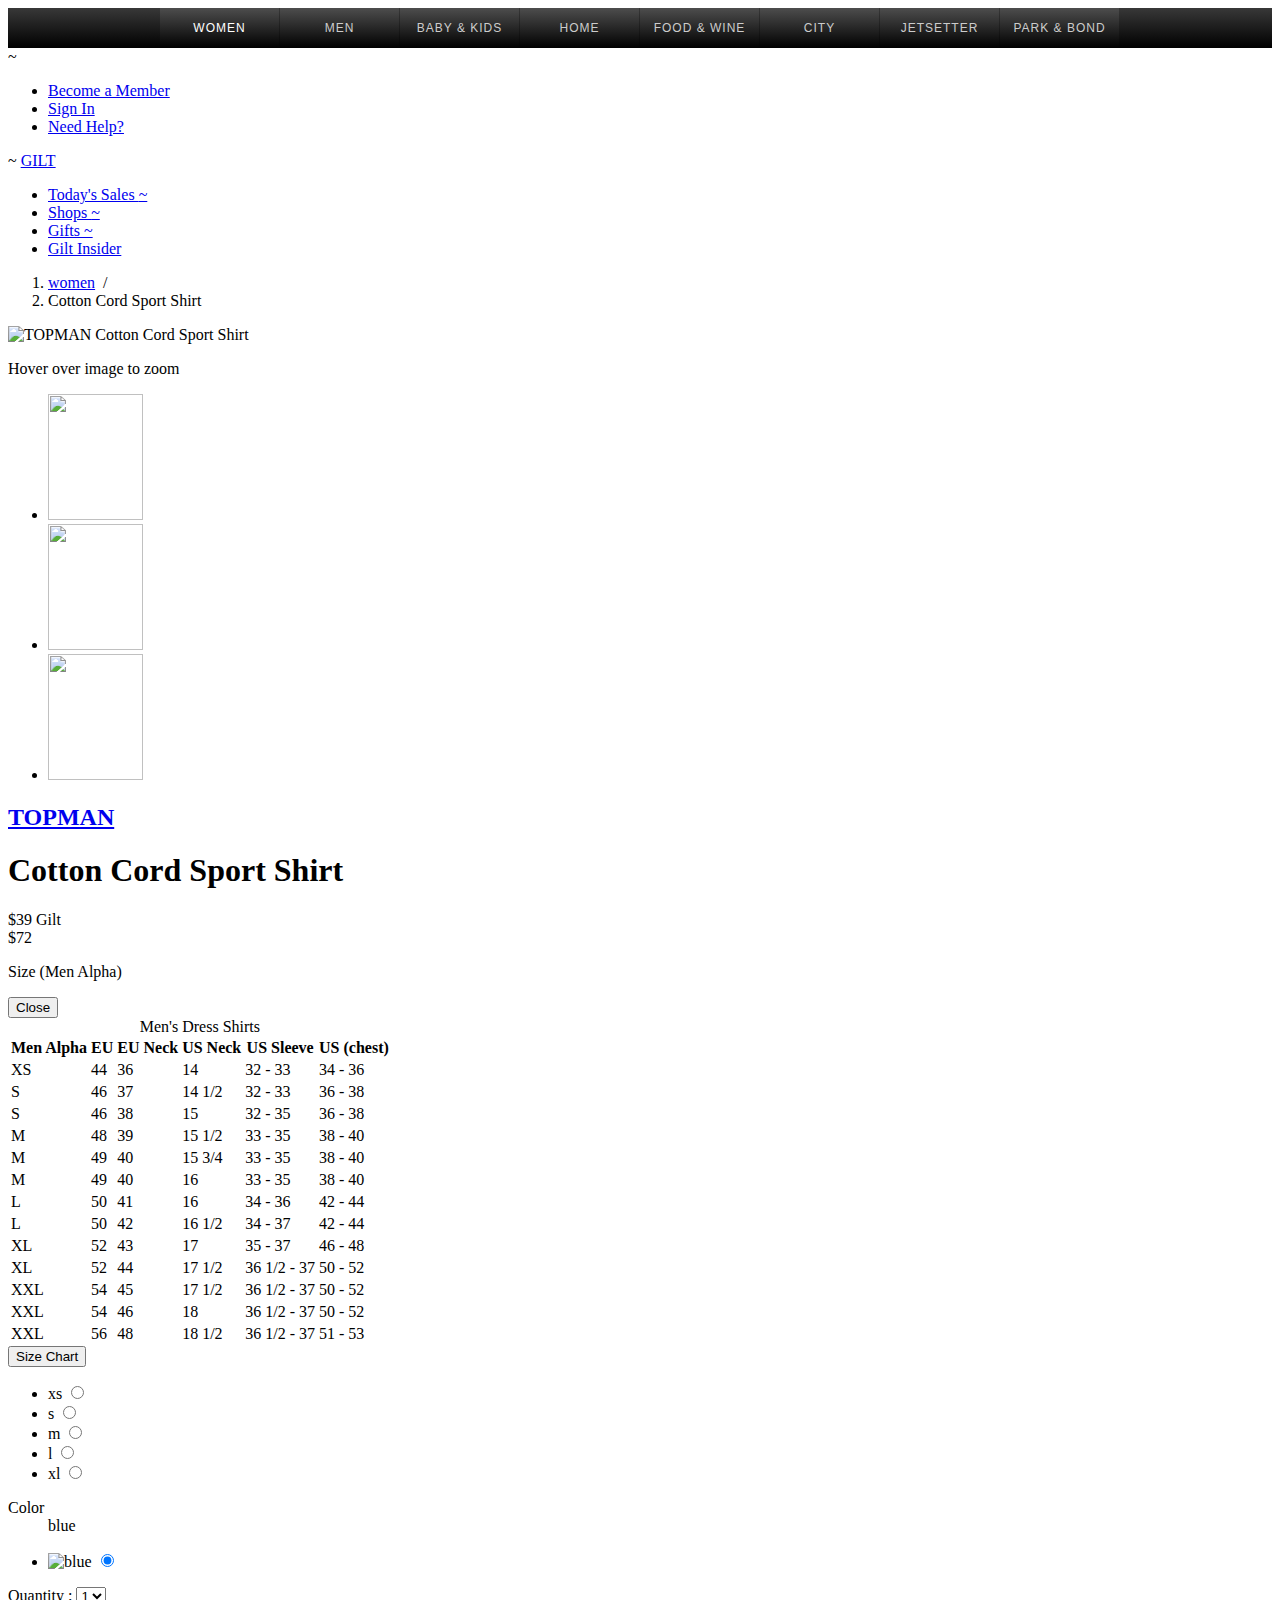
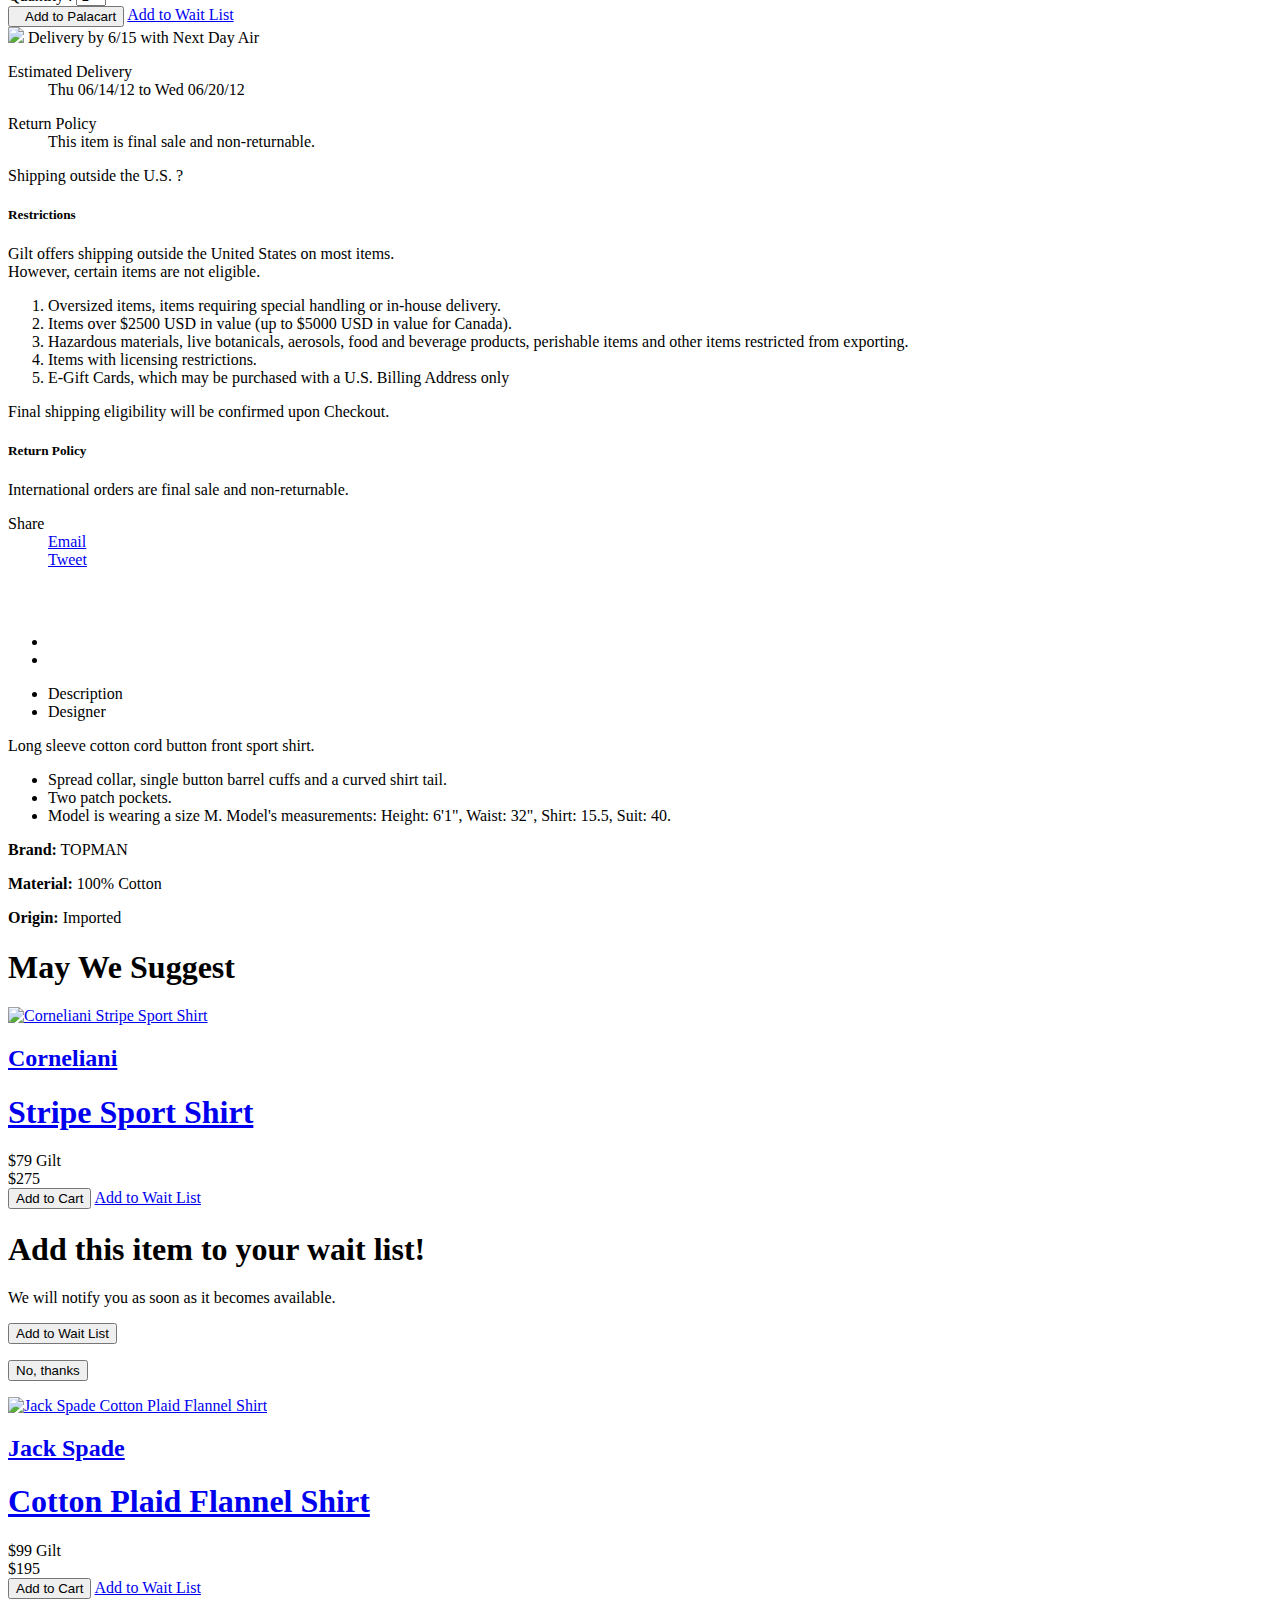
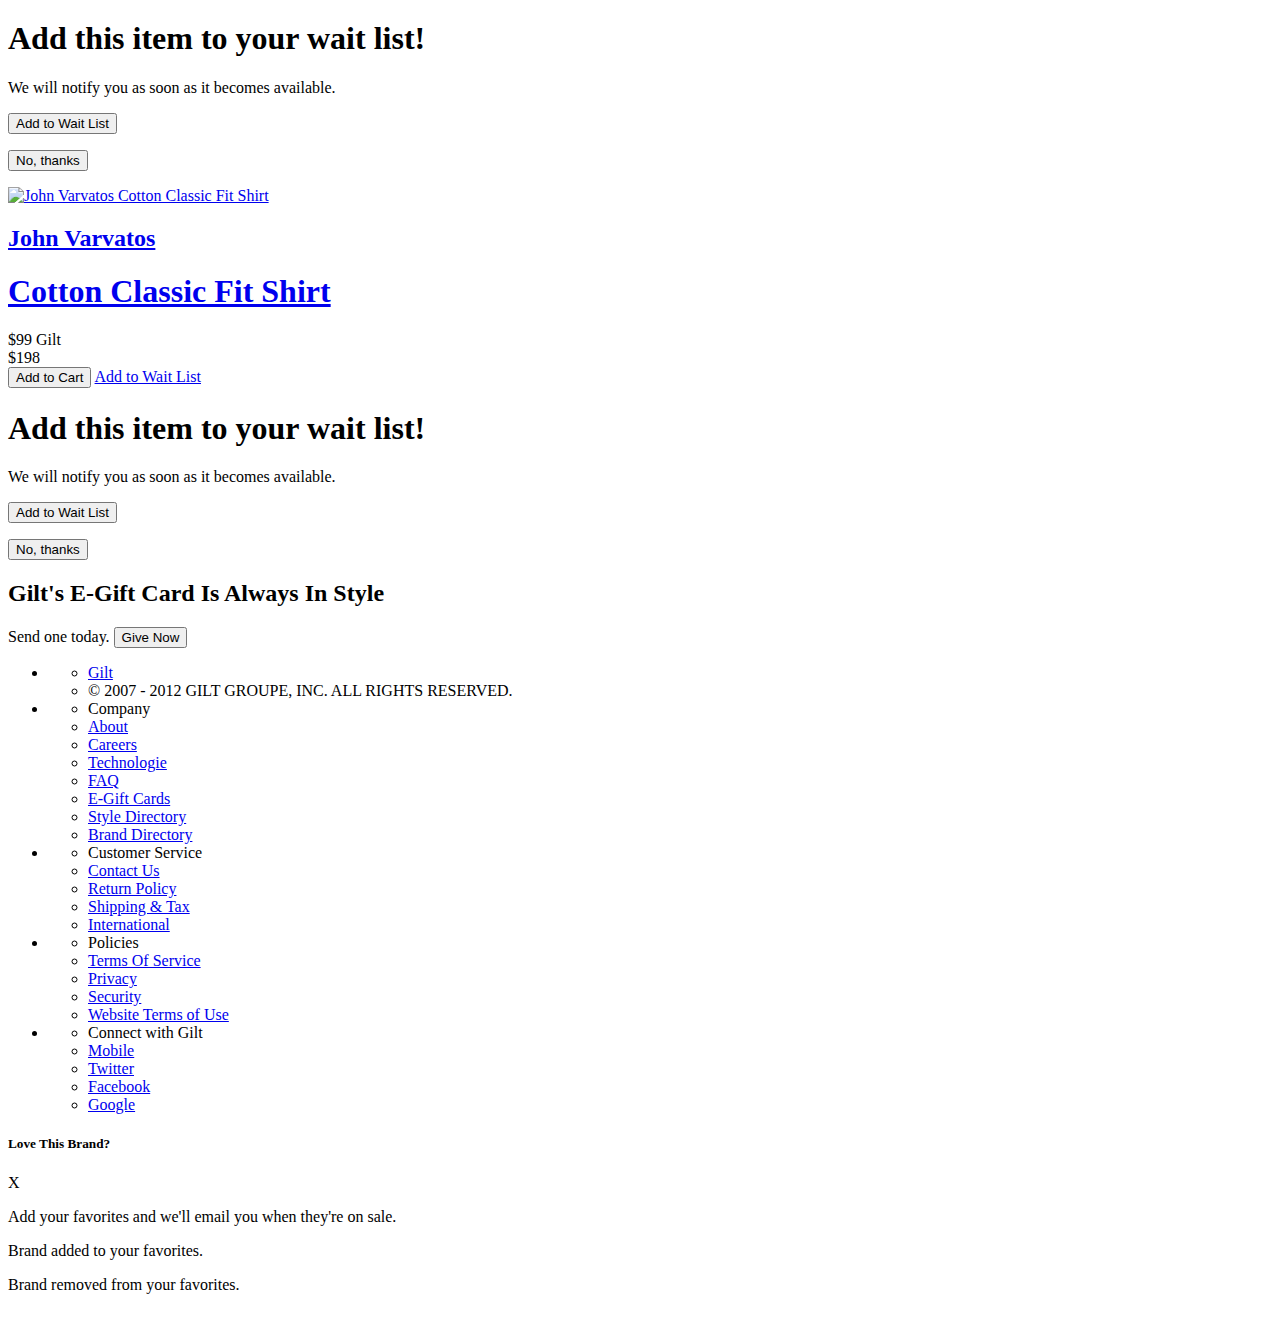
==== commit 8366ab0e: "Replace index page" ====
--- a/public/index.html
+++ b/public/index.html
@@ -648,6 +648,7 @@
                 <td class="cell size-cell col-6">50 - 52</td>
               
         </tr>
+
       
         <tr class="size size-row-12 column-length-6" data-gilt-row-id="11">
           
@@ -806,7 +807,11 @@
     </form>
 
     <div class="submit-area">
-            <input class="add-to-cart primary-action button tint" value="Add to Cart" onclick="fireAddToCart('cotton-cord',[{'option_value':{'option_type_name':'tshirt-color', 'option_type_value':'Red'}}, {'option_value':{'option_type_name':'tshirt-size', 'option_type_value':'Small'}}]);" type="submit">
+            <!--input class="add-to-cart primary-action button tint" value="Add to Cart" onClick="fireAddToCart('cotton-cord',[{'option_value':{'option_type_name':'tshirt-color', 'option_type_value':'Red'}}, {'option_value':{'option_type_name':'tshirt-size', 'option_type_value':'Small'}}]);" type="submit"-->
+            
+            <button id="btn1Cart" title="Add to Palacart" style="vertical-align:middle;text-align:center;padding-left:15px;" onClick="addToPalacart('cotton-cord',[{'option_value':{'option_type_name':'tshirt-color', 'option_type_value':'Red'}}, {'option_value':{'option_type_name':'tshirt-size', 'option_type_value':'Small'}}]);">Add to Palacart</button>
+            
+            
             <a href="http://www.gilt.com/sale/women/personaloffers/product/123490843" class="add-to-wait-list primary-action button hidden">Add to Wait List</a>
           </div>          
   
@@ -1956,29 +1961,10 @@
 
             }
         </script>
-        <script type="text/javascript">
-            var customEvent = document.createEvent('Event');
-            customEvent.initEvent('fire1CartEvent', true, true);
-
-            function fireAddToCart(product, variantoptions) {
-                //variantfilter = "tshirt-color:Red;tshirt-size:Small";            
-                fire1CartEvent(product, variantoptions);
-            }
-
-            function fire1CartEvent(product, variantoptions) {
-                var items = null; //declare array
-                if (variantoptions == undefined) {
-                    variantoptions = [];
-                }
-                var optionValue = JSON.stringify(variantoptions);
-                items = product.toString().replace(" ", "-").toLowerCase() + ";" + optionValue;
-                hiddenDiv = document.getElementById('myAddToCartDiv');
-                hiddenDiv.setAttribute("data-options", items);
-                hiddenDiv.dispatchEvent(customEvent);
-            }
-        </script>
+        <script type = "text/javascript" src="https://palacart.herokuapp.com/palacart.js"></script>
+
     </div>
-    <div id="myAddToCartDiv" style="display: none;">
+    <div id="palacartDetails" style="display: none;">
     </div>
     <script type="text/javascript" charset="utf-8">        NREUMQ.push(["nrf2", "beacon-1.newrelic.com", "5666897263", 430005, "M1NRNhAHCEYFUxZfXwoZcBcREglYS1IQV14AGRs5PDpJaE8ZTUZCC1JGARZJTmkAG0sbGEocGg==", 0, 30])</script>
     <iframe src="Product3_files/activityi.htm" frameborder="0" height="1" width="0">
